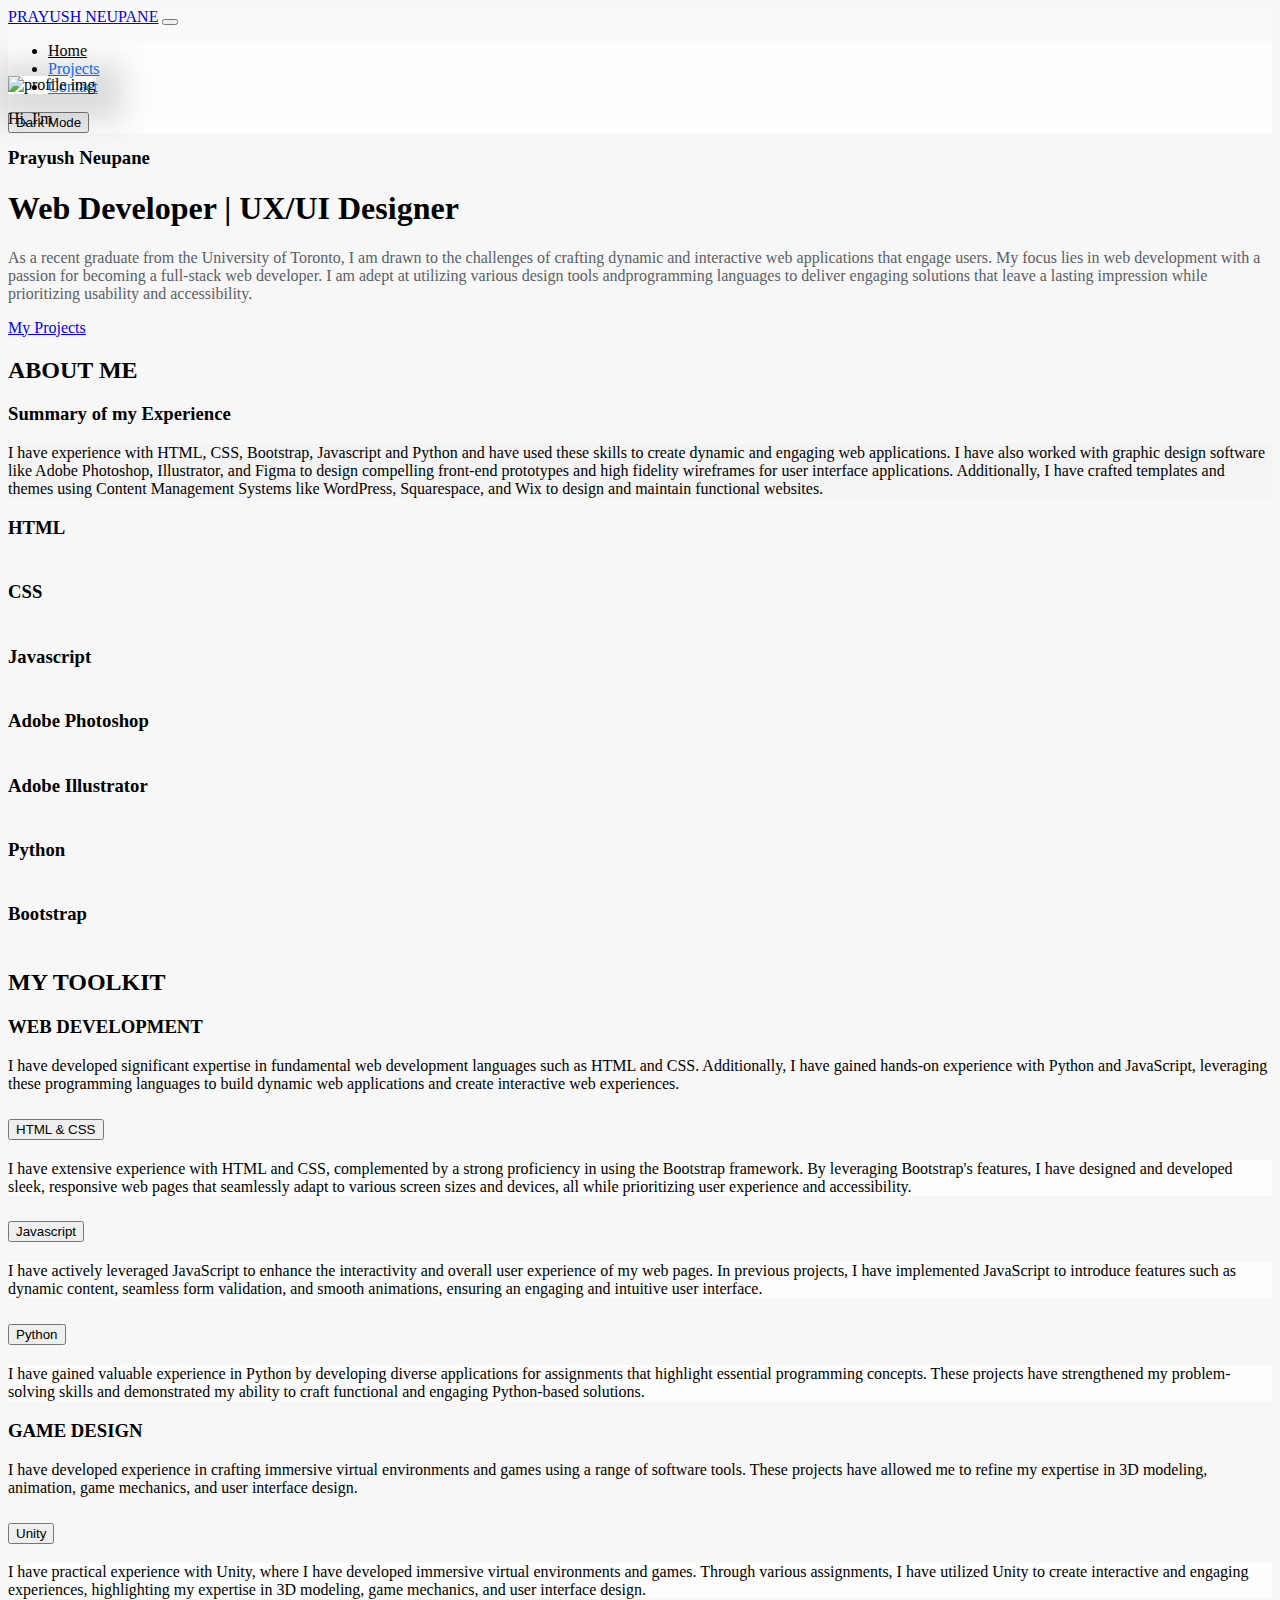
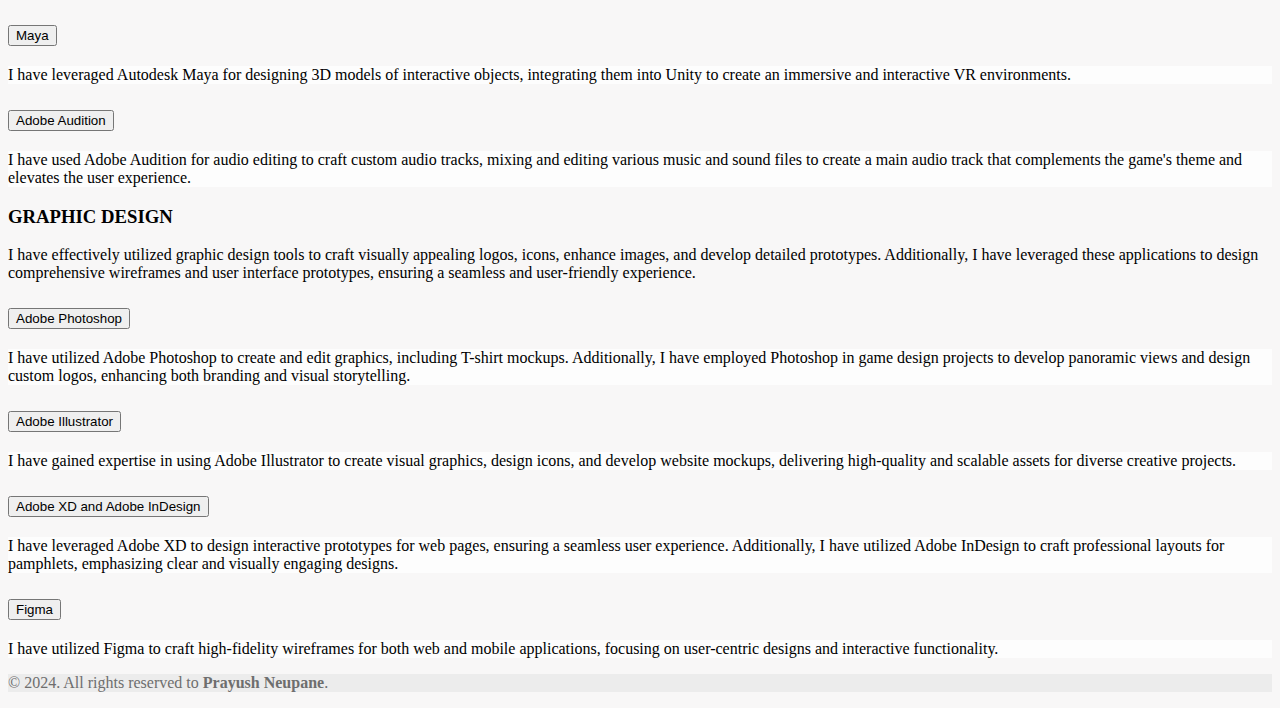
==== Portfolio/index.html @ 0e5d1f64 "Update index.html" ====
<!DOCTYPE html>
<html>

<head>
  <title>Home Page</title>
  <meta charset="uft=8">
  <meta name="viewport" content="width=device-width,initial-scale=1">
  <link rel="stylesheet" href="css/font-awesome.min.css">
  <link rel="stylesheet" href="css/bootstrap.min.css">
  <link rel="stylesheet" href="css/custom.css">
  <link rel="stylesheet" href="css/aos.css">
</head>

<body>

  <nav class="navbar navbar-expand-lg shadow-sm fixed-top">
    <div class="container-fluid ">

      <a class="navbar-brand text-primary fs-3 ps-5 ms-5" href="index.html"> <img src="images/logo.png" alt="" width=""
          height="" class="logo d-inline-block align-text-top me-5">PRAYUSH NEUPANE</a>
          
      <button class="navbar-toggler" type="button" data-bs-toggle="collapse" data-bs-target="#navbarSupportedContent"
        aria-controls="navbarSupportedContent" aria-expanded="false" aria-label="Toggle navigation">
        <span class="navbar-toggler-icon border"></span> </button>

      <div class="collapse navbar-collapse" id="navbarSupportedContent">
        <ul class="navbar-nav nav-tabs me-auto mb-2 mb-lg-0">

          <li class="nav-item">
            <a class="nav-link active ms-lg-0 ms-1" aria-current="page" href="index.html"><i class="fas fa-home"></i>
              Home</a>
          </li>

          <li class="nav-item">
            <a class="nav-link ms-lg-0 ms-1" href="productions.html"><i class="fas fa-briefcase"></i> Projects</a>
          </li>

          <li class="nav-item">
            <a class="nav-link ms-lg-0 ms-1" href="contact.html"><i class="fas fa-envelope"></i> Contact</a>
          </li>
        </ul>

        <button id="themeToggle" class="btn btn-outline-primary mb-lg-0 mb-2 ms-lg-0 ms-1"> <i class="fas fa-moon"></i> Dark Mode</button>
      </div>
    </div>
    
    </div>
  </nav>

  <!--Home Section Start-->

  <section class="home py-1" id="home">
    <div class="container-lg">
      <div class="row min-vh-100 align-item-center align-content-center">
        <div class="col-md-6 mt-5 mt-md-0">
          <div class="home-img text-center" data-aos="fade-up" data-aos-duration="1000">
            <img src="images/profile pic.png" class="rounded-circle mw-100 p-2" alt="profile img">
          </div>
        </div>

        <div class="col-md-6 mt-5 mt-md-0">
          <div class="home-text ms-5" data-aos="fade-down" data-aos-duration="1200">
            <p class="text-primary mb-1 fs-4">Hi, I'm</p>
            <h3 class="text-primary text-uppercase fs-3 fw-bold" data-aos="zoom-out-left" data-aos-duration="1200">
              Prayush Neupane</h3>
            <h1 class="text-danger text-uppercase fs-2 fw-bold text-decoration-underline">Web Developer | UX/UI Designer</h1>
            
              <p class="mt-4 introText">As a recent graduate from the University of Toronto, I am drawn to the
                challenges
                of crafting dynamic and interactive web applications that engage users. My focus lies in web development
                with a passion for becoming a full-stack web developer. I am adept at utilizing various design tools andprogramming
                languages to deliver engaging solutions that leave a lasting impression while prioritizing usability and
                accessibility.
              </p>
              <a href="productions.html" class="btn btn-danger projectBtn px-3 mt-3" data-aos="zoom-in">My Projects</a>

          </div>
        </div>
      </div>
    </div>

  </section>


  <section class="about py-1" id="about">
    <div class="container-lg py-1 mt-2">
      <div class="row justify-content-center">

        <div class="col-lg-8">
          <div class="section-title text-center">
            <h2 class="fw-bold md-5 mb-4 pb-3 text-danger" data-aos="zoom-in-down" data-aos-duration="800">ABOUT ME</h2>
          </div>
        </div>

        <div class="row">
          <div class="col-md-6 p-lg-1 ">
            <div class="about-text" data-aos="fade-up-right" data-aos-duration="1000">
              <h3 class="fs-3 md-3 text-decoration-underline ps-1">Summary of my Experience</h3>
              <p class="summary border border-2 border-secondary-subtle rounded p-2">I have experience with HTML, CSS, Bootstrap, Javascript
                and Python and have used these skills to create
                dynamic and engaging web applications. I have also worked with graphic design software
                like Adobe Photoshop, Illustrator, and Figma to design compelling front-end prototypes and high fidelity wireframes for user interface applications.
                Additionally, I have crafted templates and themes using Content Management Systems like WordPress, Squarespace, and Wix to design and maintain functional websites.
              </p>
            </div>
          </div>

          <div class="col-md-6 mt-5 mt-md-0" data-aos="fade-down-left" data-aos-duration="1000">
            <div class="skill-item md-4">
              <h3 class="fs-6">HTML</h3>
              <div class="progress" style="height: 5px;">
                <div class="progress-bar bg-danger" role="progressbar" style="--progress-width: 90%;"
                  data-aos="progress-bar" aria-valuenow="90" aria-valuemin="0" aria-valuemax="100">
                </div>
              </div>

            </div>

            <div class="skill-item md-4">
              <h3 class="fs-6">CSS</h3>
              <div class="progress" style="height: 5px;">
                <div class="progress-bar bg-danger" role="progressbar" style="--progress-width: 89%;"
                  data-aos="progress-bar" aria-valuenow="89" aria-valuemin="0" aria-valuemax="100">
                </div>
              </div>
            </div>

            <div class="skill-item md-4">
              <h3 class="fs-6">Javascript</h3>
              <div class="progress" style="height: 5px;">
                <div class="progress-bar bg-danger" role="progressbar" style="--progress-width: 83%;"
                  data-aos="progress-bar" aria-valuenow="83" aria-valuemin="0" aria-valuemax="100">
                </div>
              </div>
            </div>

            <div class="skill-item md-4">
              <h3 class="fs-6">Adobe Photoshop</h3>
              <div class="progress" style="height: 5px;">
                <div class="progress-bar bg-danger" role="progressbar" style="--progress-width: 73%;"
                  data-aos="progress-bar" aria-valuenow="73" aria-valuemin="0" aria-valuemax="100">
                </div>
              </div>
            </div>

            <div class="skill-item md-4">
              <h3 class="fs-6">Adobe Illustrator</h3>
              <div class="progress" style="height: 5px;">
                <div class="progress-bar bg-danger" role="progressbar" style="--progress-width: 79%;"
                  data-aos="progress-bar" aria-valuenow="79" aria-valuemin="0" aria-valuemax="100">
                </div>
              </div>
            </div>

            <div class="skill-item md-4">
              <h3 class="fs-6">Python</h3>
              <div class="progress" style="height: 5px;">
                <div class="progress-bar bg-danger" role="progressbar" style="--progress-width: 84%;"
                  data-aos="progress-bar" aria-valuenow="84" aria-valuemin="0" aria-valuemax="100">
                </div>
              </div>
            </div>

            <div class="skill-item md-4">
              <h3 class="fs-6">Bootstrap</h3>
              <div class="progress" style="height: 5px;">
                <div class="progress-bar bg-danger" role="progressbar" style="--progress-width: 89%;"
                  data-aos="progress-bar" aria-valuenow="89" aria-valuemin="0" aria-valuemax="100">
                </div>
              </div>
            </div>

          </div>

        </div>

      </div>

    </div>
  </section>

  <section class="services mt-4" id="services">
    <div class="container-lg pt-5">
      <div class="row justify-content-center">
        <div class="col-lg-8">
          <div class="section-title text-center">
            <h2 class="text-danger fw-bold mb-5 mt-5" data-aos="zoom-in-up" data-aos-duration="1000">MY TOOLKIT</h2>
          </div>
        </div>
      </div>


      <div class="row text-center">
        <!--FIRST COLUMN-->
        <div class="col-md-6 col-lg-4 mb-5" data-aos="zoom-out-right" data-aos-duration="1000">
          <div class="service-item shadow-sm p-4 rounded bg-body-tertiary">
            <div class="icon my-3 text-danger fs-1">
              <i class="fas fa-code"></i>
            </div>

            <h3 class="fs-5 py-2 text-dark">WEB DEVELOPMENT</h3>
            <p class="text-secondary-emphasis">
              I have developed significant expertise in fundamental web development languages such as 
              HTML and CSS. Additionally, I have gained hands-on experience with Python and JavaScript, 
              leveraging these programming languages to build dynamic web applications and create interactive web experiences.
            </p>

            <!--Accordion added here-->

            <div class="accordion" id="accordionPanelsStayOpenExample">
              <div class="accordion-item">
                <h2 class="accordion-header" id="panelsStayOpen5-headingOne">
                  <button class="accordion-button" type="button" data-bs-toggle="collapse"
                    data-bs-target="#panelsStayOpen5-collapseOne" aria-expanded="true"
                    aria-controls="panelsStayOpen-collapseOne">
                    HTML & CSS
                  </button>
                </h2>

                <div id="panelsStayOpen5-collapseOne" class="accordion-collapse collapse show customPanel"
                  aria-labelledby="panelsStayOpen-headingOne">
                  <div class="accordion-body text-dark">
                    I have extensive experience with HTML and CSS, complemented by a strong proficiency in using the Bootstrap framework. 
                    By leveraging Bootstrap's features, I have designed and developed sleek, responsive web pages that seamlessly adapt to 
                    various screen sizes and devices, all while prioritizing user experience and accessibility.
                  </div>
                </div>
              </div>

              <div class="accordion-item">
                <h2 class="accordion-header" id="panelsStayOpen6-headingTwo">
                  <button class="accordion-button collapsed" type="button" data-bs-toggle="collapse"
                    data-bs-target="#panelsStayOpen6-collapseTwo" aria-expanded="false"
                    aria-controls="panelsStayOpen-collapseTwo">
                    Javascript
                  </button>
                </h2>

                <div id="panelsStayOpen6-collapseTwo" class="accordion-collapse collapse customPanel"
                  aria-labelledby="panelsStayOpen-headingTwo">
                  <div class="accordion-body text-dark">
                    I have actively leveraged JavaScript to enhance the interactivity and overall user experience of my web pages. 
                    In previous projects, I have implemented JavaScript to introduce features such as dynamic content, seamless form validation, and smooth animations, 
                    ensuring an engaging and intuitive user interface.
                  </div>
                </div>
              </div>

              <div class="accordion-item">
                <h2 class="accordion-header" id="panelsStayOpen7-headingThree">
                  <button class="accordion-button collapsed" type="button" data-bs-toggle="collapse"
                    data-bs-target="#panelsStayOpen7-collapseThree" aria-expanded="false"
                    aria-controls="panelsStayOpen-collapseThree">
                    Python
                  </button>
                </h2>

                <div id="panelsStayOpen7-collapseThree" class="accordion-collapse collapse customPanel"
                  aria-labelledby="panelsStayOpen-headingThree">
                  <div class="accordion-body text-dark">
                    I have gained valuable experience in Python by developing diverse applications for assignments that highlight essential programming concepts. 
                    These projects have strengthened my problem-solving skills and demonstrated my ability to craft functional and engaging Python-based solutions.
                  </div>
                </div>

              </div>
            </div>
            <!--Accordion Ended here-->
          </div>
        </div>

        <!--SECOND COLUMN-->
        <div class="col-md-6 col-lg-4 mb-4" data-aos="zoom-in-down" data-aos-duration="1000">
          <div class="service-item shadow-sm p-4 rounded bg-body-tertiary">
            <div class="icon my-3 text-danger fs-1">
              <i class="fas fa-desktop"></i>
            </div>

            <h3 class="fs-5 py-2 text-dark">GAME DESIGN</h3>
            <p class="text-secondary-emphasis">
              I have developed experience in crafting immersive virtual environments 
              and games using a range of software tools. These projects have allowed 
              me to refine my expertise in 3D modeling, animation, game mechanics, and 
              user interface design.
            </p>

            <!--WEB Design Accordion begin here-->

            <div class="accordion" id="accordionPanelsStayOpenExample">
              <div class="accordion-item">
                <h2 class="accordion-header" id="panelsStayOpen-headingOne">
                  <button class="accordion-button" type="button" data-bs-toggle="collapse"
                    data-bs-target="#panelsStayOpen-collapseOne" aria-expanded="true"
                    aria-controls="panelsStayOpen-collapseOne">
                    Unity
                  </button>
                </h2>

                <div id="panelsStayOpen-collapseOne" class="accordion-collapse collapse show customPanel"
                  aria-labelledby="panelsStayOpen-headingOne">
                  <div class="accordion-body text-dark">
                    I have practical experience with Unity, where I have developed immersive virtual 
                    environments and games. Through various assignments, I have utilized Unity to create 
                    interactive and engaging experiences, highlighting my expertise in 3D modeling, game mechanics, 
                    and user interface design.
                  </div>
                </div>
              </div>

              <div class="accordion-item">
                <h2 class="accordion-header" id="panelsStayOpen-headingTwo">
                  <button class="accordion-button collapsed" type="button" data-bs-toggle="collapse"
                    data-bs-target="#panelsStayOpen-collapseTwo" aria-expanded="false"
                    aria-controls="panelsStayOpen-collapseTwo">
                    Maya
                  </button>
                </h2>

                <div id="panelsStayOpen-collapseTwo" class="accordion-collapse collapse customPanel"
                  aria-labelledby="panelsStayOpen-headingTwo">
                  <div class="accordion-body text-dark">
                    I have leveraged Autodesk Maya for designing 3D models of interactive objects, 
                    integrating them into Unity to create an immersive and interactive VR environments.
                  </div>
                </div>
              </div>

              <div class="accordion-item">
                <h2 class="accordion-header" id="panelsStayOpen-headingThree">
                  <button class="accordion-button collapsed" type="button" data-bs-toggle="collapse"
                    data-bs-target="#panelsStayOpen-collapseThree" aria-expanded="false"
                    aria-controls="panelsStayOpen-collapseThree">
                    Adobe Audition
                  </button>
                </h2>

                <div id="panelsStayOpen-collapseThree" class="accordion-collapse collapse customPanel"
                  aria-labelledby="panelsStayOpen-headingThree">
                  <div class="accordion-body text-dark">
                    I have used Adobe Audition for audio editing to craft custom audio tracks, 
                    mixing and editing various music and sound files to create a main audio track 
                    that complements the game's theme and elevates the user experience.
                  </div>
                </div>
              </div>
            </div>

            <!--Web Design Accordion End here-->

          </div>
        </div>

        <!--THIRD COLUMN-->
        <div class="col-md-6 col-lg-4 mb-4" data-aos="zoom-out-left" data-aos-duration="1000">
          <div class="service-item shadow-sm p-4 rounded bg-body-tertiary">
            <div class="icon my-3 text-danger fs-1">
              <i class="fas fa-paint-brush"></i>
            </div>

            <h3 class="fs-5 py-2 text-dark">GRAPHIC DESIGN</h3>
            <p class="text-secondary-emphasis">I have effectively utilized graphic design tools to craft visually appealing logos, icons, 
              enhance images, and develop detailed prototypes. Additionally, I have leveraged these applications to design comprehensive 
              wireframes and user interface prototypes, ensuring a seamless and user-friendly experience.
            </p>

            <!--Accordion begin here-->

            <div class="accordion" id="accordionPanelsStayOpenExample">
              <div class="accordion-item">
                <h2 class="accordion-header" id="panelsStayOpen2-headingOne">
                  <button class="accordion-button" type="button" data-bs-toggle="collapse"
                    data-bs-target="#panelsStayOpen2-collapseOne" aria-expanded="true"
                    aria-controls="panelsStayOpen-collapseOne">
                    Adobe Photoshop
                  </button>
                </h2>

                <div id="panelsStayOpen2-collapseOne" class="accordion-collapse collapse show customPanel"
                  aria-labelledby="panelsStayOpen-headingOne">
                  <div class="accordion-body text-dark">
                    I have utilized Adobe Photoshop to create and edit graphics, including T-shirt mockups. 
                    Additionally, I have employed Photoshop in game design projects to develop panoramic views 
                    and design custom logos, enhancing both branding and visual storytelling. 
                  </div>
                </div>
              </div>

              <div class="accordion-item">
                <h2 class="accordion-header" id="panelsStayOpen3-headingTwo">
                  <button class="accordion-button collapsed" type="button" data-bs-toggle="collapse"
                    data-bs-target="#panelsStayOpen3-collapseTwo" aria-expanded="false"
                    aria-controls="panelsStayOpen-collapseTwo">
                    Adobe Illustrator
                  </button>
                </h2>

                <div id="panelsStayOpen3-collapseTwo" class="accordion-collapse collapse customPanel"
                  aria-labelledby="panelsStayOpen-headingTwo">
                  <div class="accordion-body text-dark">
                    I have gained expertise in using Adobe Illustrator to create visual graphics, 
                    design icons, and develop website mockups, delivering high-quality and scalable 
                    assets for diverse creative projects.
                  </div>
                </div>
              </div>

              <div class="accordion-item">
                <h2 class="accordion-header" id="panelsStayOpen4-headingThree">
                  <button class="accordion-button collapsed" type="button" data-bs-toggle="collapse"
                    data-bs-target="#panelsStayOpen4-collapseThree" aria-expanded="false"
                    aria-controls="panelsStayOpen-collapseThree">
                    Adobe XD and Adobe InDesign
                  </button>
                </h2>

                <div id="panelsStayOpen4-collapseThree" class="accordion-collapse collapse customPanel"
                  aria-labelledby="panelsStayOpen-headingThree">
                  <div class="accordion-body text-dark">
                    I have leveraged Adobe XD to design interactive prototypes for web pages, ensuring a seamless user experience. 
                    Additionally, I have utilized Adobe InDesign to craft professional layouts for pamphlets, emphasizing clear and visually 
                    engaging designs.
                  </div>
                </div>
              </div>

              <div class="accordion-item">
                <h2 class="accordion-header" id="panelsStayOpen4-headingFour">
                  <button class="accordion-button collapsed" type="button" data-bs-toggle="collapse"
                    data-bs-target="#panelsStayOpen4-collapseFour" aria-expanded="false"
                    aria-controls="panelsStayOpen-collapseFour">
                    Figma
                  </button>
                </h2>

                <div id="panelsStayOpen4-collapseFour" class="accordion-collapse collapse customPanel"
                  aria-labelledby="panelsStayOpen-headingFour">
                  <div class="accordion-body text-dark">
                    I have utilized Figma to craft high-fidelity wireframes for both 
                    web and mobile applications, focusing on user-centric designs and 
                    interactive functionality.
                  </div>
                </div>
              </div>
            </div>

            <!--Accordion End here-->

          </div>
        </div>

      </div>
    </div>
  </section>


  <footer class="footer border-top py-3 foot">
    <div class="container-lg">
      <div class="row">
        <div class="col-lg-12 text-center">
          <a href="mailto:prayushneup12@gmail.com" class="mx-2"><i class="fa-solid fa-envelope"></i></a>
          <a href="https://www.linkedin.com/in/prayush-neupane/" class="mx-2"><i class="fab fa-linkedin"></i></a>
          <p class="m-0 text-center">&copy; 2024. All rights reserved to <strong>Prayush Neupane</strong>.</p>
        </div>
      </div>
    </div>
  </footer>

  <script src="js/bootstrap.bundle.min.js"></script>
  <script src="js/aos.js"></script>
  <script>
    AOS.init(); /* AOS animation library execution*/

    // Select the button
    const themeToggle = document.getElementById('themeToggle');
    const themeIcon = themeToggle.querySelector('i'); // Select the icon inside the button

    // Add event listener to toggle dark mode
    themeToggle.addEventListener('click', () => {
      // Toggle the dark mode class on the body
      document.body.classList.toggle('dark-mode');

      // Update the button text based on the current mode
      if (document.body.classList.contains('dark-mode')) {
        themeToggle.innerHTML = '<i class="fas fa-sun"> </i> Light Mode'; // Moon icon and Light Mode text
      } else {
        themeToggle.innerHTML = '<i class="fas fa-moon"></i> Dark Mode'; // Sun icon and Dark Mode text
      }
    });

  </script>

</body>

</html>
---- Portfolio/css/custom.css ----
html {
    scroll-behavior: smooth;
}

.right {
    margin-left: 440px;
}

.left {
    margin-left: 340px;
}

body{
    background-color: #f8f7f7;
}


.painting {
    background-color: rgb(199, 214, 230);
    transition: background-color 0.4s ease, color 0.2s ease;
}

.contact {
    background-color: rgba(241, 234, 234, 0.904);
    transition: background-color 0.4s ease, color 0.2s ease;
}

.textEmail, .textPhone, .textLinkedIn, .textAddress{
    color:rgb(99, 98, 98);
    transition: background-color 0.4s ease, color 0.2s ease;
}

.summary {
    background-color: rgb(245, 244, 244);
    transition: background-color 0.4s ease, color 0.2s ease;
}

.dark-mode .painting, .dark-mode .contact, .dark-mode .summary{
    border-color: #fefefe 2px;
    background-color: rgb(78, 79, 80);
}

.dark-mode .textEmail, .dark-mode .textPhone,
.dark-mode  .textLinkedIn, .dark-mode .textAddress{
    color:rgb(243, 243, 243);
}

.spacer {
    padding-bottom: 200px;
}

.foot {
    background-color: rgb(236, 236, 236);
    transition: background-color 0.4s ease, color 0.4s ease; /* Smooth transition */
}

.foot a, .foot p{
    color: rgb(110, 110, 110);
}

.home-img img {
    box-shadow: 7px 7px 29px 20px rgba(60, 61, 61, 0.171);
    transition: transform 0.3s ease-in-out;
    /* Smooth transition for hover effect */
}

.home-img img:hover {
    transform: translateY(-15px);
    /* Moves the image 10px up on hover */
    box-shadow: 8px 8px 29px 28px rgba(60, 61, 61, 0.171);
    
}



.services_wrapper .card {
    background-color: var(--bg-light);
    cursor: pointer;
    --webkit-transition: all .4s ease 0s;
    --o-transition: all .4s ease 0s;
    --ms-transition: all .4s ease 0s;
    --moz-transitionL: all .4s ease 0s;
    transition: all .4s ease 0s;
}

.services_wrapper .card:hover {
    box-shadow: 1rem 0.9975rem 1.975rem rgb(77 87 222 / 30%);
    background: var(--bg-white);
}

/* PORTFOLIO SECTION */

.portfolio_wrapper .nav-link {
    font-size: 0.9375rem;
    font-weight: 500;
    margin-right: 0.25rem;
    color: var(--text-black);
    text-transform: uppercase;
    border: 1px lightgrey solid;
    background-color: rgb(223, 221, 221);

}

.portfolio_wrapper .nav-link:hover {
    background-color: rgb(199, 200, 201);
}

.portfolio_wrapper .nav-link.active {
    color: var(--secondary-text);
    background-color: rgb(155, 202, 255);
}

.dark-mode .portfolio_wrapper .nav-link {
    color: #353434;
}

.portfolio_wrapper .portfolio-img {
    position: relative;
    cursor: pointer;
}

.portfolio_wrapper .portfolio-img .overlay {
    position: absolute;
    left: 0;
    top: 0;
    height: 100%;
    width: 100%;
    -webkit-transition: all .4s ease 0s;
    -o-transition: all .4s ease 0s;
    -ms-transition: all .4s ease 0s;
    -moz-transition: all .4s ease 0s;
    transition: all .4s ease 0s;

}

.portfolio_wrapper .portfolio-img:hover .overlay {
    background: rgba(77, 87, 222, .5);

}

.portfolio_wrapper .portfolio-img:hover .overlay i {
    font-size: 3.25rem;
    color: var(--text-white);
    position: absolute;
    top: 25%;
    left: 25%;
    -webkit-transform: translate(-50%, -50%);
    -o-transform: translate(-50%, -50%);
    -ms-transform: translate(-50%, -50%);
    -moz-transform: translate(-50%, -50%);
    transform: translate(-50%, -50%);
    opacity: 0;
    visibility: hidden;
    -webkit-transition: all .4s eas 0s;
    -o-transition: all .4s eas 0s;
    -ms-transition: all .4s eas 0s;
    -moz-transition: all .4s eas 0s;
    transition: all .4s eas 0s;
}

.portfolio_wrapper .portfolio-img:hover .overlay i {
    opacity: 1;
    visibility: visible;
    top: 50%;
    left: 50%;
}

.portfolio_wrapper .portfolio-img h5 {
    background-color: #7d7e4a;

}

.navbar {
    height: 68px;
    /* Adjust based on your navbar height */
    background-color: #fafafa;
    transition: background-color 0.4s ease, color 0.4s ease; /* Smooth transition */
}

.navbar a.nav-link {
    color: #0f6fff;
}

.navbar a.nav-link:hover {
    color: #0035a8;
}

.navbar a.nav-link.active {
    color: #000000;
}

.collapse {
    background-color: #fdfdfd;
    transition: background-color 0.4s ease, color 0.4s ease;
}

.navbar-brand {
    position: relative;
    transition: all 0.3s ease-in-out;
}

.navbar-brand .logo {
    height: 68px;
    /* Desired height of the logo */
    position: absolute;
    top: 50%;
    transform: translateY(-50%);
    right: 68%;
}

.navbar-brand:hover {
    transform: scale(1.07);

}

body {
    transition: background-color 0.4s ease, color 0.4s ease;
}


.dark-mode {
    background-color: #272727ea;
    color: #ffffff;
    transition: background-color 0.4s ease, color 0.4s ease;
    /* Smooth transition */
}

.dark-mode .navbar,
.dark-mode .footer,
.dark-mode .collapse{
    background-color: #424242;
    transition: background-color 0.4s ease, color 0.4s ease;
    /* Smooth transition */
}

.dark-mode .home-img img {
    background-color: white;
}

.dark-mode .navbar a.nav-link {
    color: #6aa4fc;
    /* White links */
    transition: 0.4s ease;
}

.dark-mode .navbar a.nav-link:hover {
    color: #3b87faef;
    /* Light blue hover color */
    border-color: rgb(255, 255, 255);
}

body.dark-mode .navbar a.nav-link.active {
    color: #000000; /* White for active link in dark mode */
    transition: color 0.3s ease;
}

.introText {
    color: #586066;
    /* This is the muted color (text-muted) */
    transition: color 0.3s ease;
    /* Smooth transition for color change */
}

/* Dark mode paragraph style */
body.dark-mode .introText{
    color: #ffffffda;
    /* White text for dark mode */
}

.dark-mode .foot a, .dark-mode .foot p{
    color: #dadadaad;
}

.dark-mode .customPanel {
    background-color: rgb(236, 236, 236);
}



.dark-mode .btn-outline-primary {
    color: #ffffff;
    /* White text */
    border-color: #ffffff;
    /* White border */
    transition: color 0.4s ease, border-color 0.4s ease;
}

.dark-mode .btn-outline-primary:hover {
    background-color: #ffffff;
    /* White background on hover */
    color: #424242;
    /* Dark text */
    border-color: #ffffff;
    /* Keep border white */
}

.progress-bar {
    width: 0;
    /* Start with no width */
    transition: width 5s ease;
    /* Smoothly animate width */
}

.progress-bar[data-aos="progress-bar"].aos-animate {
    width: var(--progress-width);
    /* Animate to this value */
}

.projectBtn {
    transition: 0.3s !important;
    /* Smooth transition for background and hover effects */
}

.projectBtn:hover {
    background-color: #b31d2f;
    /* Darker red background on hover */
}
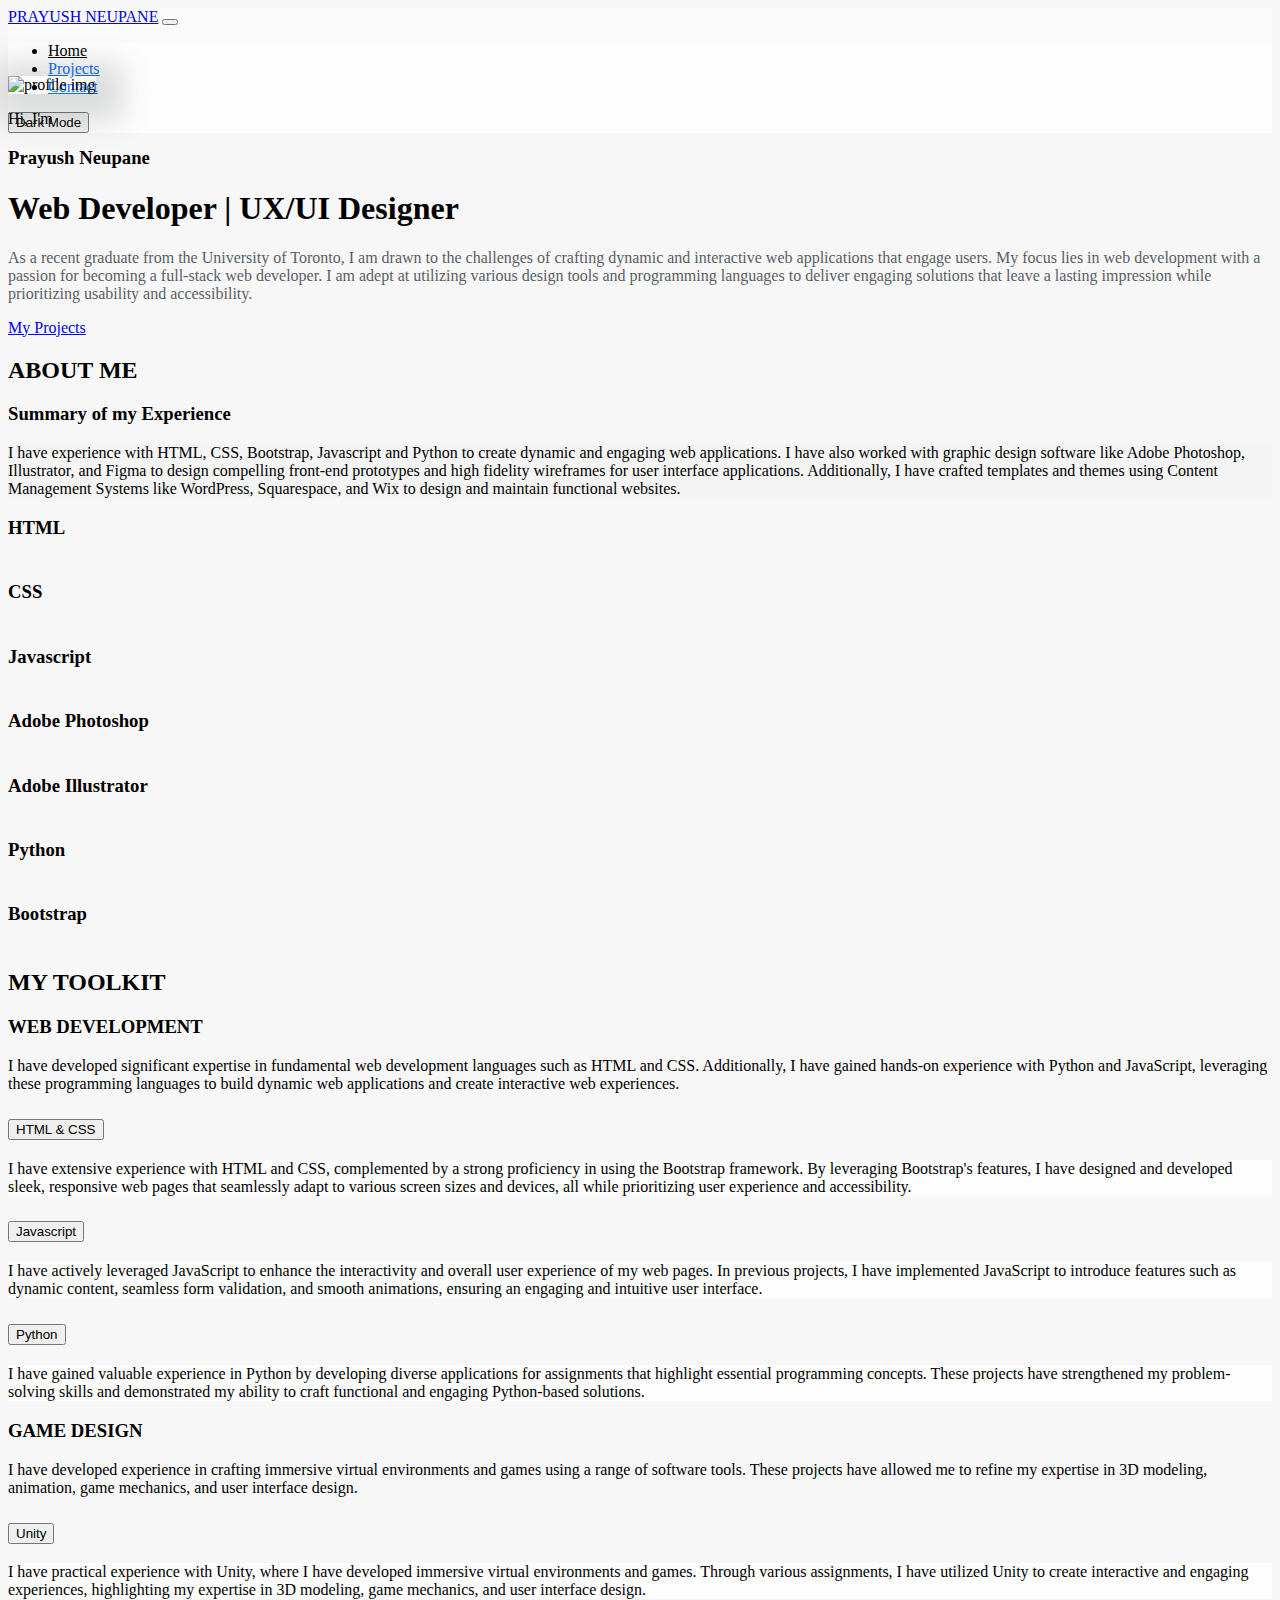
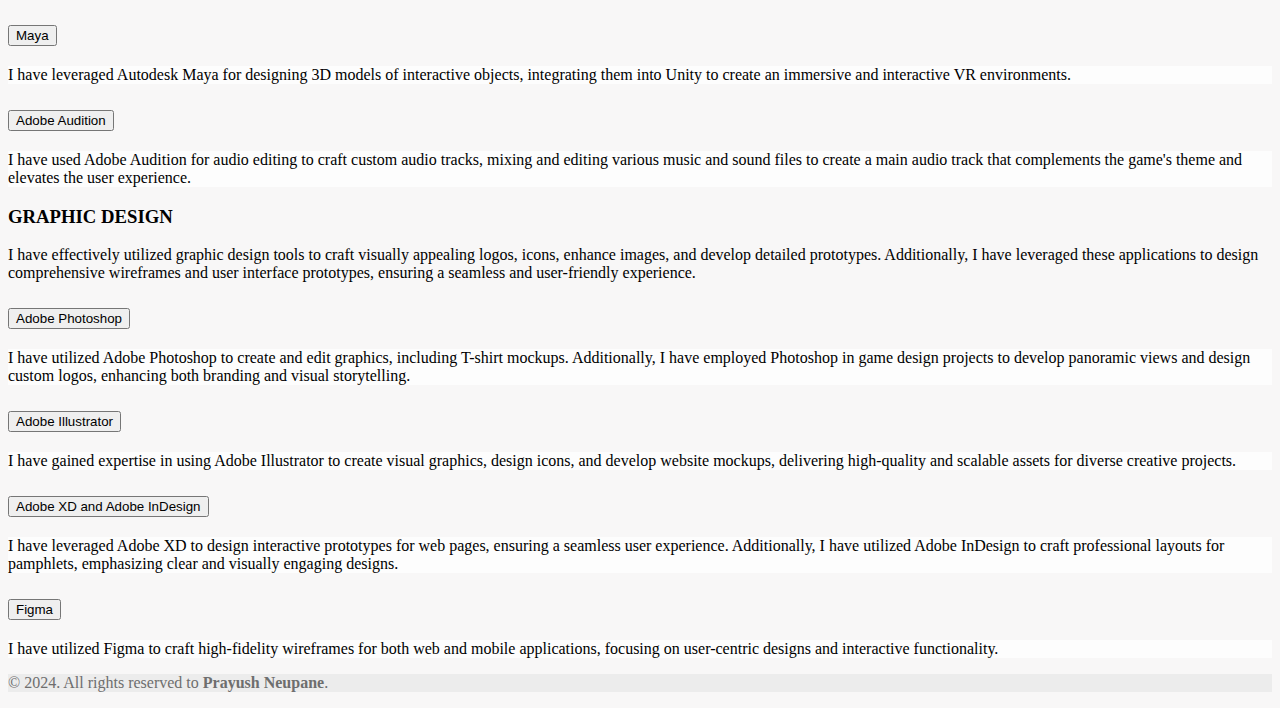
==== commit 10e72afc: "Update index.html" ====
--- a/Portfolio/index.html
+++ b/Portfolio/index.html
@@ -68,7 +68,7 @@
               <p class="mt-4 introText">As a recent graduate from the University of Toronto, I am drawn to the
                 challenges
                 of crafting dynamic and interactive web applications that engage users. My focus lies in web development
-                with a passion for becoming a full-stack web developer. I am adept at utilizing various design tools andprogramming
+                with a passion for becoming a full-stack web developer. I am adept at utilizing various design tools and programming
                 languages to deliver engaging solutions that leave a lasting impression while prioritizing usability and
                 accessibility.
               </p>
@@ -97,8 +97,7 @@
             <div class="about-text" data-aos="fade-up-right" data-aos-duration="1000">
               <h3 class="fs-3 md-3 text-decoration-underline ps-1">Summary of my Experience</h3>
               <p class="summary border border-2 border-secondary-subtle rounded p-2">I have experience with HTML, CSS, Bootstrap, Javascript
-                and Python and have used these skills to create
-                dynamic and engaging web applications. I have also worked with graphic design software
+                and Python to create dynamic and engaging web applications. I have also worked with graphic design software
                 like Adobe Photoshop, Illustrator, and Figma to design compelling front-end prototypes and high fidelity wireframes for user interface applications.
                 Additionally, I have crafted templates and themes using Content Management Systems like WordPress, Squarespace, and Wix to design and maintain functional websites.
               </p>
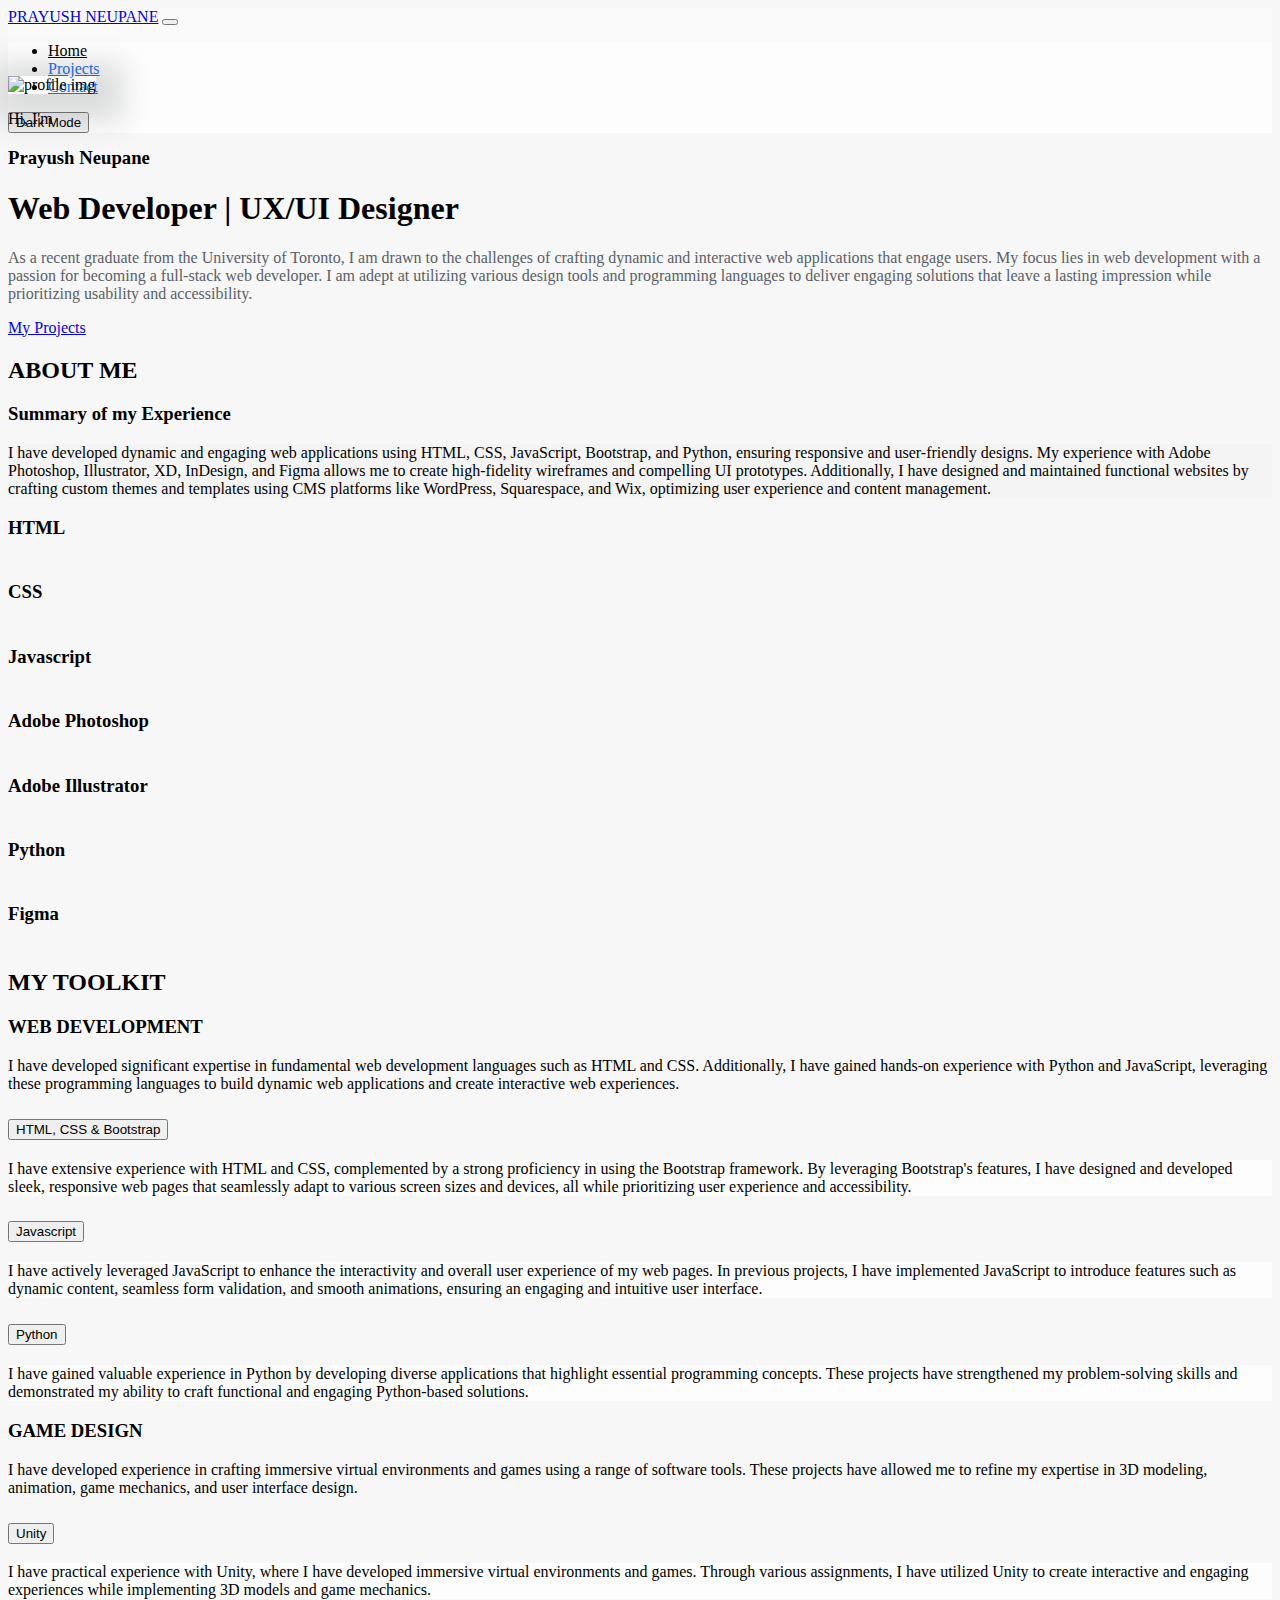
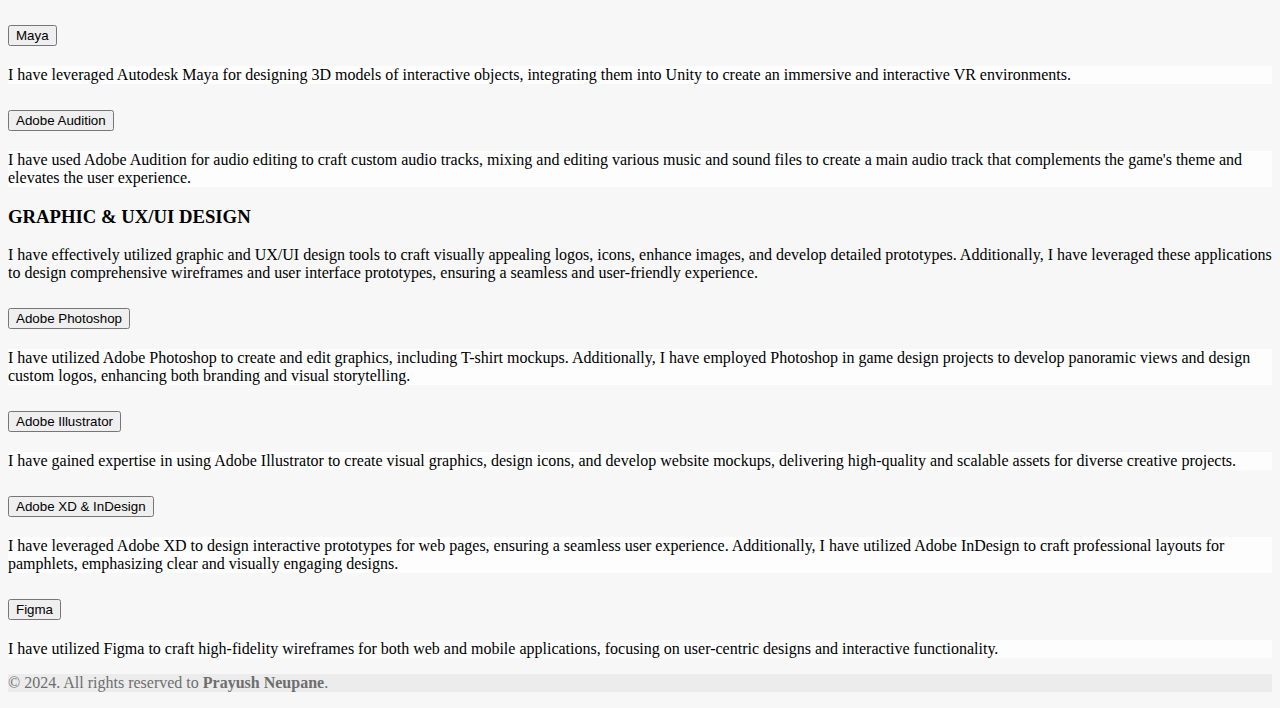
==== commit 9309758a: "Update index.html" ====
--- a/Portfolio/index.html
+++ b/Portfolio/index.html
@@ -18,7 +18,7 @@
 
       <a class="navbar-brand text-primary fs-3 ps-5 ms-5" href="index.html"> <img src="images/logo.png" alt="" width=""
           height="" class="logo d-inline-block align-text-top me-5">PRAYUSH NEUPANE</a>
-          
+
       <button class="navbar-toggler" type="button" data-bs-toggle="collapse" data-bs-target="#navbarSupportedContent"
         aria-controls="navbarSupportedContent" aria-expanded="false" aria-label="Toggle navigation">
         <span class="navbar-toggler-icon border"></span> </button>
@@ -40,10 +40,11 @@
           </li>
         </ul>
 
-        <button id="themeToggle" class="btn btn-outline-primary mb-lg-0 mb-2 ms-lg-0 ms-1"> <i class="fas fa-moon"></i> Dark Mode</button>
+        <button id="themeToggle" class="btn btn-outline-primary mb-lg-0 mb-2 ms-lg-0 ms-1"> <i class="fas fa-moon"></i>
+          Dark Mode</button>
       </div>
     </div>
-    
+
     </div>
   </nav>
 
@@ -63,16 +64,18 @@
             <p class="text-primary mb-1 fs-4">Hi, I'm</p>
             <h3 class="text-primary text-uppercase fs-3 fw-bold" data-aos="zoom-out-left" data-aos-duration="1200">
               Prayush Neupane</h3>
-            <h1 class="text-danger text-uppercase fs-2 fw-bold text-decoration-underline">Web Developer | UX/UI Designer</h1>
-            
-              <p class="mt-4 introText">As a recent graduate from the University of Toronto, I am drawn to the
-                challenges
-                of crafting dynamic and interactive web applications that engage users. My focus lies in web development
-                with a passion for becoming a full-stack web developer. I am adept at utilizing various design tools and programming
-                languages to deliver engaging solutions that leave a lasting impression while prioritizing usability and
-                accessibility.
-              </p>
-              <a href="productions.html" class="btn btn-danger projectBtn px-3 mt-3" data-aos="zoom-in">My Projects</a>
+            <h1 class="text-danger text-uppercase fs-2 fw-bold text-decoration-underline">Web Developer | UX/UI Designer
+            </h1>
+
+            <p class="mt-4 introText">As a recent graduate from the University of Toronto, I am drawn to the
+              challenges
+              of crafting dynamic and interactive web applications that engage users. My focus lies in web development
+              with a passion for becoming a full-stack web developer. I am adept at utilizing various design tools and
+              programming
+              languages to deliver engaging solutions that leave a lasting impression while prioritizing usability and
+              accessibility.
+            </p>
+            <a href="productions.html" class="btn btn-danger projectBtn px-3 mt-3" data-aos="zoom-in">My Projects</a>
 
           </div>
         </div>
@@ -96,10 +99,12 @@
           <div class="col-md-6 p-lg-1 ">
             <div class="about-text" data-aos="fade-up-right" data-aos-duration="1000">
               <h3 class="fs-3 md-3 text-decoration-underline ps-1">Summary of my Experience</h3>
-              <p class="summary border border-2 border-secondary-subtle rounded p-2">I have experience with HTML, CSS, Bootstrap, Javascript
-                and Python to create dynamic and engaging web applications. I have also worked with graphic design software
-                like Adobe Photoshop, Illustrator, and Figma to design compelling front-end prototypes and high fidelity wireframes for user interface applications.
-                Additionally, I have crafted templates and themes using Content Management Systems like WordPress, Squarespace, and Wix to design and maintain functional websites.
+              <p class="summary border border-2 border-secondary-subtle rounded p-2">
+                I have developed dynamic and engaging web applications using
+                HTML, CSS, JavaScript, Bootstrap, and Python, ensuring responsive and user-friendly designs. 
+                My experience with Adobe Photoshop, Illustrator, XD, InDesign, and Figma allows me to create high-fidelity wireframes and compelling UI prototypes. 
+                Additionally, I have designed and maintained functional websites by crafting custom themes and templates using CMS platforms
+                like WordPress, Squarespace, and Wix, optimizing user experience and content management.
               </p>
             </div>
           </div>
@@ -161,7 +166,7 @@
             </div>
 
             <div class="skill-item md-4">
-              <h3 class="fs-6">Bootstrap</h3>
+              <h3 class="fs-6">Figma</h3>
               <div class="progress" style="height: 5px;">
                 <div class="progress-bar bg-danger" role="progressbar" style="--progress-width: 89%;"
                   data-aos="progress-bar" aria-valuenow="89" aria-valuemin="0" aria-valuemax="100">
@@ -199,9 +204,10 @@
 
             <h3 class="fs-5 py-2 text-dark">WEB DEVELOPMENT</h3>
             <p class="text-secondary-emphasis">
-              I have developed significant expertise in fundamental web development languages such as 
-              HTML and CSS. Additionally, I have gained hands-on experience with Python and JavaScript, 
-              leveraging these programming languages to build dynamic web applications and create interactive web experiences.
+              I have developed significant expertise in fundamental web development languages such as
+              HTML and CSS. Additionally, I have gained hands-on experience with Python and JavaScript,
+              leveraging these programming languages to build dynamic web applications and create interactive web
+              experiences.
             </p>
 
             <!--Accordion added here-->
@@ -212,15 +218,17 @@
                   <button class="accordion-button" type="button" data-bs-toggle="collapse"
                     data-bs-target="#panelsStayOpen5-collapseOne" aria-expanded="true"
                     aria-controls="panelsStayOpen-collapseOne">
-                    HTML & CSS
+                    HTML, CSS & Bootstrap
                   </button>
                 </h2>
 
                 <div id="panelsStayOpen5-collapseOne" class="accordion-collapse collapse show customPanel"
                   aria-labelledby="panelsStayOpen-headingOne">
                   <div class="accordion-body text-dark">
-                    I have extensive experience with HTML and CSS, complemented by a strong proficiency in using the Bootstrap framework. 
-                    By leveraging Bootstrap's features, I have designed and developed sleek, responsive web pages that seamlessly adapt to 
+                    I have extensive experience with HTML and CSS, complemented by a strong proficiency in using the
+                    Bootstrap framework.
+                    By leveraging Bootstrap's features, I have designed and developed sleek, responsive web pages that
+                    seamlessly adapt to
                     various screen sizes and devices, all while prioritizing user experience and accessibility.
                   </div>
                 </div>
@@ -238,8 +246,10 @@
                 <div id="panelsStayOpen6-collapseTwo" class="accordion-collapse collapse customPanel"
                   aria-labelledby="panelsStayOpen-headingTwo">
                   <div class="accordion-body text-dark">
-                    I have actively leveraged JavaScript to enhance the interactivity and overall user experience of my web pages. 
-                    In previous projects, I have implemented JavaScript to introduce features such as dynamic content, seamless form validation, and smooth animations, 
+                    I have actively leveraged JavaScript to enhance the interactivity and overall user experience of my
+                    web pages.
+                    In previous projects, I have implemented JavaScript to introduce features such as dynamic content,
+                    seamless form validation, and smooth animations,
                     ensuring an engaging and intuitive user interface.
                   </div>
                 </div>
@@ -257,8 +267,10 @@
                 <div id="panelsStayOpen7-collapseThree" class="accordion-collapse collapse customPanel"
                   aria-labelledby="panelsStayOpen-headingThree">
                   <div class="accordion-body text-dark">
-                    I have gained valuable experience in Python by developing diverse applications for assignments that highlight essential programming concepts. 
-                    These projects have strengthened my problem-solving skills and demonstrated my ability to craft functional and engaging Python-based solutions.
+                    I have gained valuable experience in Python by developing diverse applications that highlight
+                    essential programming concepts.
+                    These projects have strengthened my problem-solving skills and demonstrated my ability to craft
+                    functional and engaging Python-based solutions.
                   </div>
                 </div>
 
@@ -277,9 +289,9 @@
 
             <h3 class="fs-5 py-2 text-dark">GAME DESIGN</h3>
             <p class="text-secondary-emphasis">
-              I have developed experience in crafting immersive virtual environments 
-              and games using a range of software tools. These projects have allowed 
-              me to refine my expertise in 3D modeling, animation, game mechanics, and 
+              I have developed experience in crafting immersive virtual environments
+              and games using a range of software tools. These projects have allowed
+              me to refine my expertise in 3D modeling, animation, game mechanics, and
               user interface design.
             </p>
 
@@ -298,10 +310,9 @@
                 <div id="panelsStayOpen-collapseOne" class="accordion-collapse collapse show customPanel"
                   aria-labelledby="panelsStayOpen-headingOne">
                   <div class="accordion-body text-dark">
-                    I have practical experience with Unity, where I have developed immersive virtual 
-                    environments and games. Through various assignments, I have utilized Unity to create 
-                    interactive and engaging experiences, highlighting my expertise in 3D modeling, game mechanics, 
-                    and user interface design.
+                    I have practical experience with Unity, where I have developed immersive virtual
+                    environments and games. Through various assignments, I have utilized Unity to create
+                    interactive and engaging experiences while implementing 3D models and game mechanics.
                   </div>
                 </div>
               </div>
@@ -318,7 +329,7 @@
                 <div id="panelsStayOpen-collapseTwo" class="accordion-collapse collapse customPanel"
                   aria-labelledby="panelsStayOpen-headingTwo">
                   <div class="accordion-body text-dark">
-                    I have leveraged Autodesk Maya for designing 3D models of interactive objects, 
+                    I have leveraged Autodesk Maya for designing 3D models of interactive objects,
                     integrating them into Unity to create an immersive and interactive VR environments.
                   </div>
                 </div>
@@ -336,8 +347,8 @@
                 <div id="panelsStayOpen-collapseThree" class="accordion-collapse collapse customPanel"
                   aria-labelledby="panelsStayOpen-headingThree">
                   <div class="accordion-body text-dark">
-                    I have used Adobe Audition for audio editing to craft custom audio tracks, 
-                    mixing and editing various music and sound files to create a main audio track 
+                    I have used Adobe Audition for audio editing to craft custom audio tracks,
+                    mixing and editing various music and sound files to create a main audio track
                     that complements the game's theme and elevates the user experience.
                   </div>
                 </div>
@@ -356,9 +367,11 @@
               <i class="fas fa-paint-brush"></i>
             </div>
 
-            <h3 class="fs-5 py-2 text-dark">GRAPHIC DESIGN</h3>
-            <p class="text-secondary-emphasis">I have effectively utilized graphic design tools to craft visually appealing logos, icons, 
-              enhance images, and develop detailed prototypes. Additionally, I have leveraged these applications to design comprehensive 
+            <h3 class="fs-5 py-2 text-dark">GRAPHIC & UX/UI DESIGN</h3>
+            <p class="text-secondary-emphasis">I have effectively utilized graphic and UX/UI design tools to craft
+              visually appealing logos, icons,
+              enhance images, and develop detailed prototypes. Additionally, I have leveraged these applications to
+              design comprehensive
               wireframes and user interface prototypes, ensuring a seamless and user-friendly experience.
             </p>
 
@@ -377,9 +390,9 @@
                 <div id="panelsStayOpen2-collapseOne" class="accordion-collapse collapse show customPanel"
                   aria-labelledby="panelsStayOpen-headingOne">
                   <div class="accordion-body text-dark">
-                    I have utilized Adobe Photoshop to create and edit graphics, including T-shirt mockups. 
-                    Additionally, I have employed Photoshop in game design projects to develop panoramic views 
-                    and design custom logos, enhancing both branding and visual storytelling. 
+                    I have utilized Adobe Photoshop to create and edit graphics, including T-shirt mockups.
+                    Additionally, I have employed Photoshop in game design projects to develop panoramic views
+                    and design custom logos, enhancing both branding and visual storytelling.
                   </div>
                 </div>
               </div>
@@ -396,8 +409,8 @@
                 <div id="panelsStayOpen3-collapseTwo" class="accordion-collapse collapse customPanel"
                   aria-labelledby="panelsStayOpen-headingTwo">
                   <div class="accordion-body text-dark">
-                    I have gained expertise in using Adobe Illustrator to create visual graphics, 
-                    design icons, and develop website mockups, delivering high-quality and scalable 
+                    I have gained expertise in using Adobe Illustrator to create visual graphics,
+                    design icons, and develop website mockups, delivering high-quality and scalable
                     assets for diverse creative projects.
                   </div>
                 </div>
@@ -408,15 +421,17 @@
                   <button class="accordion-button collapsed" type="button" data-bs-toggle="collapse"
                     data-bs-target="#panelsStayOpen4-collapseThree" aria-expanded="false"
                     aria-controls="panelsStayOpen-collapseThree">
-                    Adobe XD and Adobe InDesign
+                    Adobe XD & InDesign
                   </button>
                 </h2>
 
                 <div id="panelsStayOpen4-collapseThree" class="accordion-collapse collapse customPanel"
                   aria-labelledby="panelsStayOpen-headingThree">
                   <div class="accordion-body text-dark">
-                    I have leveraged Adobe XD to design interactive prototypes for web pages, ensuring a seamless user experience. 
-                    Additionally, I have utilized Adobe InDesign to craft professional layouts for pamphlets, emphasizing clear and visually 
+                    I have leveraged Adobe XD to design interactive prototypes for web pages, ensuring a seamless user
+                    experience.
+                    Additionally, I have utilized Adobe InDesign to craft professional layouts for pamphlets,
+                    emphasizing clear and visually
                     engaging designs.
                   </div>
                 </div>
@@ -434,8 +449,8 @@
                 <div id="panelsStayOpen4-collapseFour" class="accordion-collapse collapse customPanel"
                   aria-labelledby="panelsStayOpen-headingFour">
                   <div class="accordion-body text-dark">
-                    I have utilized Figma to craft high-fidelity wireframes for both 
-                    web and mobile applications, focusing on user-centric designs and 
+                    I have utilized Figma to craft high-fidelity wireframes for both
+                    web and mobile applications, focusing on user-centric designs and
                     interactive functionality.
                   </div>
                 </div>
--- a/Portfolio/css/custom.css
+++ b/Portfolio/css/custom.css
@@ -46,7 +46,21 @@
 }
 
 .spacer {
-    padding-bottom: 200px;
+    margin-top: 272px;
+}
+
+.spacer2{
+    margin-top: 320px;
+}
+
+.successText{
+    color: rgb(26, 160, 14);
+}
+
+.checkmark{
+    width: 100px; 
+    height: auto;
+    background-color: transparent;
 }
 
 .foot {
@@ -58,19 +72,29 @@
     color: rgb(110, 110, 110);
 }
 
-.home-img img {
+.home-img img{
     box-shadow: 7px 7px 29px 20px rgba(60, 61, 61, 0.171);
     transition: transform 0.3s ease-in-out;
     /* Smooth transition for hover effect */
 }
 
-.home-img img:hover {
+.home-img img:hover{
     transform: translateY(-15px);
     /* Moves the image 10px up on hover */
     box-shadow: 8px 8px 29px 28px rgba(60, 61, 61, 0.171);
-    
-}
-
+}
+
+
+.VisingCard {
+    transition: transform 0.3s ease-in-out;
+    /* box-shadow: 8px 8px 29px 28px rgba(60, 61, 61, 0.171); */
+}
+
+
+.VisingCard:hover {
+    transform: translateY(-10px);
+    box-shadow: 0 4px 8px 0 rgba(0, 0, 0, 0.2)
+}
 
 
 .services_wrapper .card {
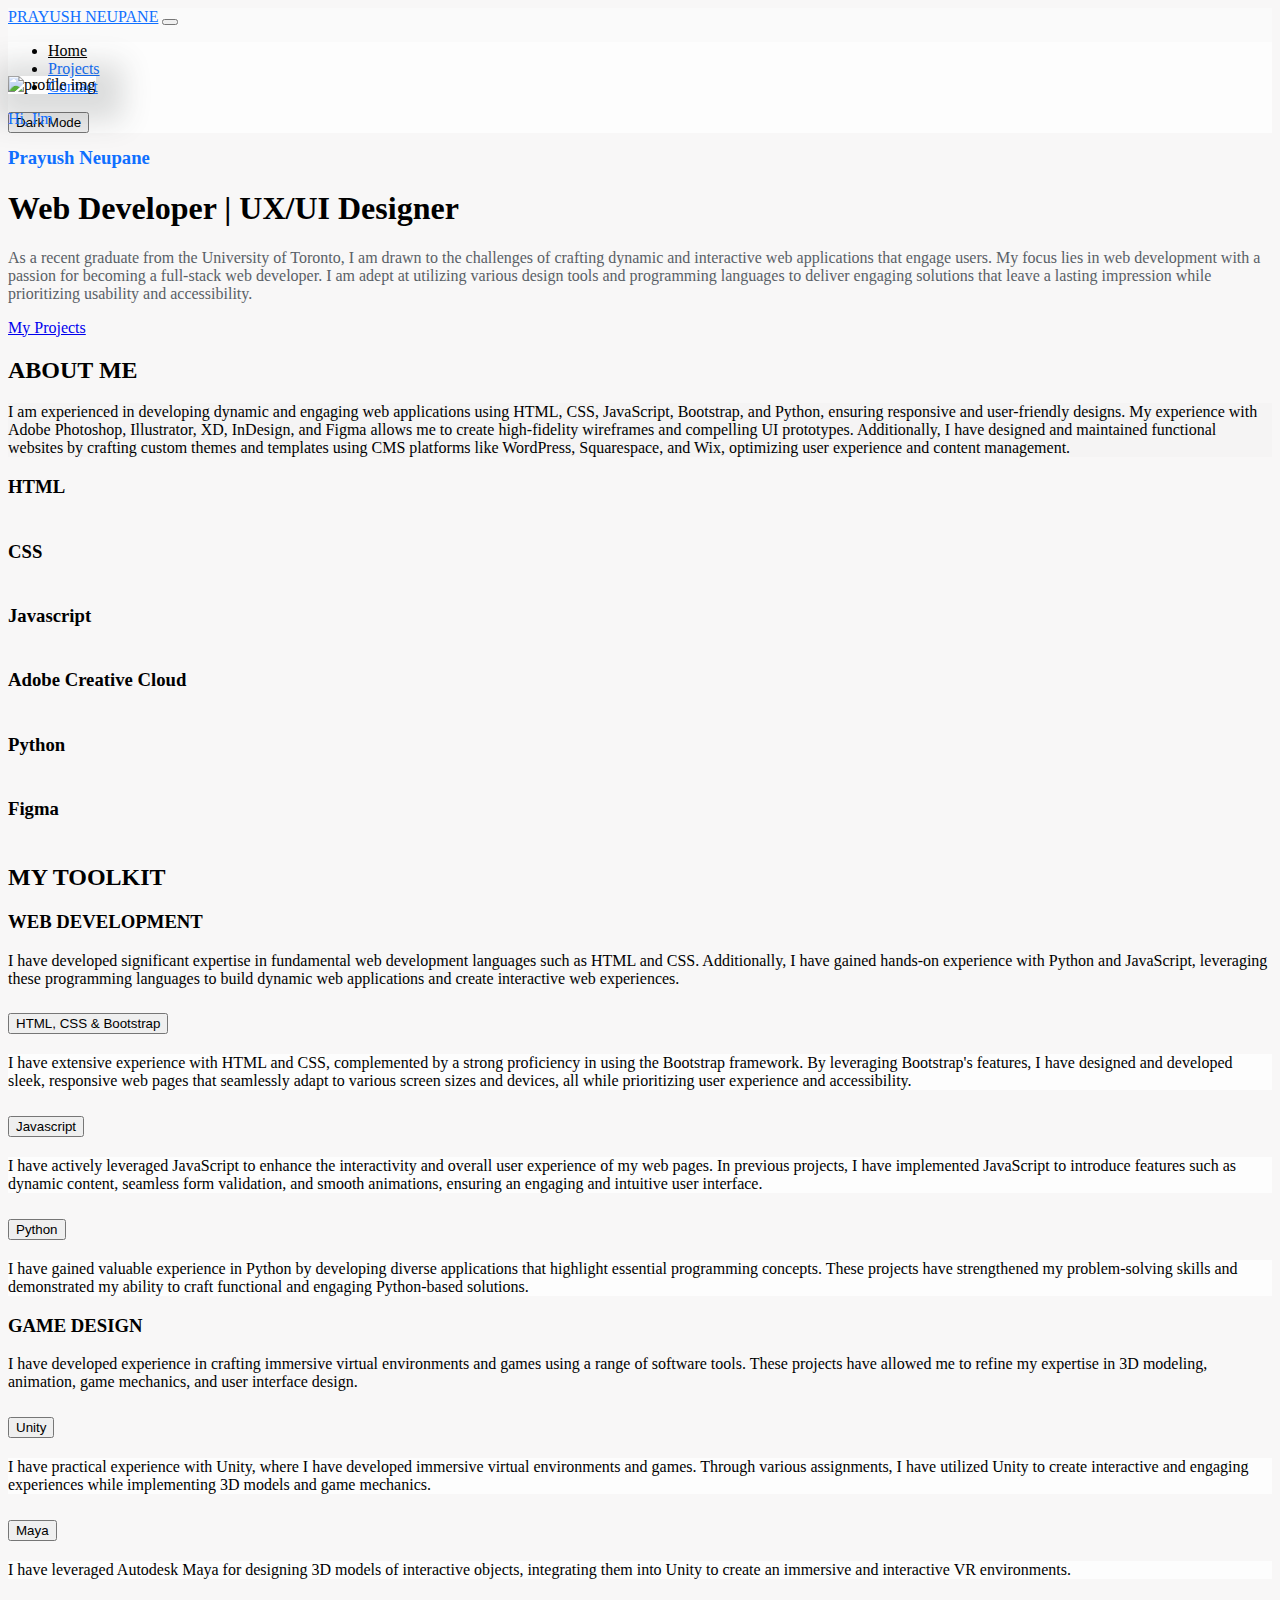
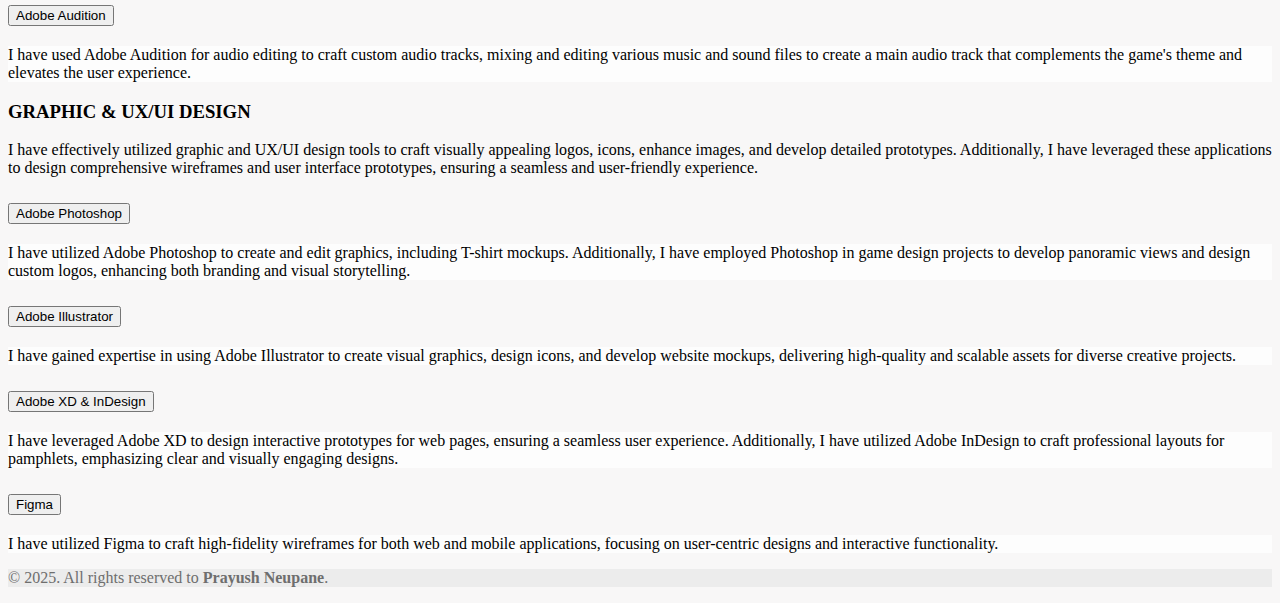
==== commit a6c9b52b: "Content Update" ====
--- a/Portfolio/index.html
+++ b/Portfolio/index.html
@@ -16,7 +16,7 @@
   <nav class="navbar navbar-expand-lg shadow-sm fixed-top">
     <div class="container-fluid ">
 
-      <a class="navbar-brand text-primary fs-3 ps-5 ms-5" href="index.html"> <img src="images/logo.png" alt="" width=""
+      <a class="navbar-brand fs-3 ps-5 ms-5" href="index.html"> <img src="images/logo.png" alt="" width=""
           height="" class="logo d-inline-block align-text-top me-5">PRAYUSH NEUPANE</a>
 
       <button class="navbar-toggler" type="button" data-bs-toggle="collapse" data-bs-target="#navbarSupportedContent"
@@ -61,8 +61,8 @@
 
         <div class="col-md-6 mt-5 mt-md-0">
           <div class="home-text ms-5" data-aos="fade-down" data-aos-duration="1200">
-            <p class="text-primary mb-1 fs-4">Hi, I'm</p>
-            <h3 class="text-primary text-uppercase fs-3 fw-bold" data-aos="zoom-out-left" data-aos-duration="1200">
+            <p class="introFirst mb-1 fs-4">Hi, I'm</p>
+            <h3 class="introSecond text-uppercase fs-3 fw-bold" data-aos="zoom-out-left" data-aos-duration="1200">
               Prayush Neupane</h3>
             <h1 class="text-danger text-uppercase fs-2 fw-bold text-decoration-underline">Web Developer | UX/UI Designer
             </h1>
@@ -98,9 +98,8 @@
         <div class="row">
           <div class="col-md-6 p-lg-1 ">
             <div class="about-text" data-aos="fade-up-right" data-aos-duration="1000">
-              <h3 class="fs-3 md-3 text-decoration-underline ps-1">Summary of my Experience</h3>
-              <p class="summary border border-2 border-secondary-subtle rounded p-2">
-                I have developed dynamic and engaging web applications using
+              <p class="summary border border-2 border-secondary-subtle rounded p-2 mt-3">
+                I am experienced in developing dynamic and engaging web applications using
                 HTML, CSS, JavaScript, Bootstrap, and Python, ensuring responsive and user-friendly designs. 
                 My experience with Adobe Photoshop, Illustrator, XD, InDesign, and Figma allows me to create high-fidelity wireframes and compelling UI prototypes. 
                 Additionally, I have designed and maintained functional websites by crafting custom themes and templates using CMS platforms
@@ -121,7 +120,7 @@
             </div>
 
             <div class="skill-item md-4">
-              <h3 class="fs-6">CSS</h3>
+              <h3 class="fs-6 pt-1">CSS</h3>
               <div class="progress" style="height: 5px;">
                 <div class="progress-bar bg-danger" role="progressbar" style="--progress-width: 89%;"
                   data-aos="progress-bar" aria-valuenow="89" aria-valuemin="0" aria-valuemax="100">
@@ -130,34 +129,25 @@
             </div>
 
             <div class="skill-item md-4">
-              <h3 class="fs-6">Javascript</h3>
-              <div class="progress" style="height: 5px;">
-                <div class="progress-bar bg-danger" role="progressbar" style="--progress-width: 83%;"
-                  data-aos="progress-bar" aria-valuenow="83" aria-valuemin="0" aria-valuemax="100">
-                </div>
-              </div>
-            </div>
-
-            <div class="skill-item md-4">
-              <h3 class="fs-6">Adobe Photoshop</h3>
-              <div class="progress" style="height: 5px;">
-                <div class="progress-bar bg-danger" role="progressbar" style="--progress-width: 73%;"
-                  data-aos="progress-bar" aria-valuenow="73" aria-valuemin="0" aria-valuemax="100">
-                </div>
-              </div>
-            </div>
-
-            <div class="skill-item md-4">
-              <h3 class="fs-6">Adobe Illustrator</h3>
-              <div class="progress" style="height: 5px;">
-                <div class="progress-bar bg-danger" role="progressbar" style="--progress-width: 79%;"
-                  data-aos="progress-bar" aria-valuenow="79" aria-valuemin="0" aria-valuemax="100">
-                </div>
-              </div>
-            </div>
-
-            <div class="skill-item md-4">
-              <h3 class="fs-6">Python</h3>
+              <h3 class="fs-6 pt-1">Javascript</h3>
+              <div class="progress" style="height: 5px;">
+                <div class="progress-bar bg-danger" role="progressbar" style="--progress-width: 85%;"
+                  data-aos="progress-bar" aria-valuenow="84" aria-valuemin="0" aria-valuemax="100">
+                </div>
+              </div>
+            </div>
+
+            <div class="skill-item md-4">
+              <h3 class="fs-6 pt-1">Adobe Creative Cloud</h3>
+              <div class="progress" style="height: 5px;">
+                <div class="progress-bar bg-danger" role="progressbar" style="--progress-width: 87%;"
+                  data-aos="progress-bar" aria-valuenow="87" aria-valuemin="0" aria-valuemax="100">
+                </div>
+              </div>
+            </div>
+
+            <div class="skill-item md-4">
+              <h3 class="fs-6 pt-1">Python</h3>
               <div class="progress" style="height: 5px;">
                 <div class="progress-bar bg-danger" role="progressbar" style="--progress-width: 84%;"
                   data-aos="progress-bar" aria-valuenow="84" aria-valuemin="0" aria-valuemax="100">
@@ -166,7 +156,7 @@
             </div>
 
             <div class="skill-item md-4">
-              <h3 class="fs-6">Figma</h3>
+              <h3 class="fs-6 pt-1">Figma</h3>
               <div class="progress" style="height: 5px;">
                 <div class="progress-bar bg-danger" role="progressbar" style="--progress-width: 89%;"
                   data-aos="progress-bar" aria-valuenow="89" aria-valuemin="0" aria-valuemax="100">
@@ -473,7 +463,7 @@
         <div class="col-lg-12 text-center">
           <a href="mailto:prayushneup12@gmail.com" class="mx-2"><i class="fa-solid fa-envelope"></i></a>
           <a href="https://www.linkedin.com/in/prayush-neupane/" class="mx-2"><i class="fab fa-linkedin"></i></a>
-          <p class="m-0 text-center">&copy; 2024. All rights reserved to <strong>Prayush Neupane</strong>.</p>
+          <p class="m-0 text-center">&copy; 2025. All rights reserved to <strong>Prayush Neupane</strong>.</p>
         </div>
       </div>
     </div>
--- a/Portfolio/css/custom.css
+++ b/Portfolio/css/custom.css
@@ -10,7 +10,7 @@
     margin-left: 340px;
 }
 
-body{
+body {
     background-color: #f8f7f7;
 }
 
@@ -25,8 +25,11 @@
     transition: background-color 0.4s ease, color 0.2s ease;
 }
 
-.textEmail, .textPhone, .textLinkedIn, .textAddress{
-    color:rgb(99, 98, 98);
+.textEmail,
+.textPhone,
+.textLinkedIn,
+.textAddress {
+    color: rgb(99, 98, 98);
     transition: background-color 0.4s ease, color 0.2s ease;
 }
 
@@ -35,50 +38,56 @@
     transition: background-color 0.4s ease, color 0.2s ease;
 }
 
-.dark-mode .painting, .dark-mode .contact, .dark-mode .summary{
+.dark-mode .painting,
+.dark-mode .contact,
+.dark-mode .summary {
     border-color: #fefefe 2px;
     background-color: rgb(78, 79, 80);
 }
 
-.dark-mode .textEmail, .dark-mode .textPhone,
-.dark-mode  .textLinkedIn, .dark-mode .textAddress{
-    color:rgb(243, 243, 243);
+.dark-mode .textEmail,
+.dark-mode .textPhone,
+.dark-mode .textLinkedIn,
+.dark-mode .textAddress {
+    color: rgb(243, 243, 243);
 }
 
 .spacer {
     margin-top: 272px;
 }
 
-.spacer2{
+.spacer2 {
     margin-top: 320px;
 }
 
-.successText{
+.successText {
     color: rgb(26, 160, 14);
 }
 
-.checkmark{
-    width: 100px; 
+.checkmark {
+    width: 100px;
     height: auto;
     background-color: transparent;
 }
 
 .foot {
     background-color: rgb(236, 236, 236);
-    transition: background-color 0.4s ease, color 0.4s ease; /* Smooth transition */
-}
-
-.foot a, .foot p{
+    transition: background-color 0.4s ease, color 0.4s ease;
+    /* Smooth transition */
+}
+
+.foot a,
+.foot p {
     color: rgb(110, 110, 110);
 }
 
-.home-img img{
+.home-img img {
     box-shadow: 7px 7px 29px 20px rgba(60, 61, 61, 0.171);
     transition: transform 0.3s ease-in-out;
     /* Smooth transition for hover effect */
 }
 
-.home-img img:hover{
+.home-img img:hover {
     transform: translateY(-15px);
     /* Moves the image 10px up on hover */
     box-shadow: 8px 8px 29px 28px rgba(60, 61, 61, 0.171);
@@ -87,15 +96,21 @@
 
 .VisingCard {
     transition: transform 0.3s ease-in-out;
-    /* box-shadow: 8px 8px 29px 28px rgba(60, 61, 61, 0.171); */
+    box-shadow: 0 3px 6px 1px rgba(0, 0, 0, 0.2)
 }
 
 
 .VisingCard:hover {
     transform: translateY(-10px);
-    box-shadow: 0 4px 8px 0 rgba(0, 0, 0, 0.2)
-}
-
+    box-shadow: 0 4px 8px 2px rgba(0, 0, 0, 0.2)
+}
+
+.submissionContainer {
+    display: flex;
+    height: 73vh;
+    justify-content: center;
+    align-items: center;
+}
 
 .services_wrapper .card {
     background-color: var(--bg-light);
@@ -198,7 +213,8 @@
     height: 68px;
     /* Adjust based on your navbar height */
     background-color: #fafafa;
-    transition: background-color 0.4s ease, color 0.4s ease; /* Smooth transition */
+    transition: background-color 0.4s ease, color 0.4s ease;
+    /* Smooth transition */
 }
 
 .navbar a.nav-link {
@@ -251,7 +267,7 @@
 
 .dark-mode .navbar,
 .dark-mode .footer,
-.dark-mode .collapse{
+.dark-mode .collapse {
     background-color: #424242;
     transition: background-color 0.4s ease, color 0.4s ease;
     /* Smooth transition */
@@ -274,8 +290,19 @@
 }
 
 body.dark-mode .navbar a.nav-link.active {
-    color: #000000; /* White for active link in dark mode */
+    color: #000000;
+    /* White for active link in dark mode */
     transition: color 0.3s ease;
+}
+
+.introFirst, .introSecond, .navbar-brand{
+    color:#0f6fff;
+}
+
+.dark-mode .introFirst, 
+.dark-mode .introSecond,
+.dark-mode .navbar-brand{
+    color: #6aa4fc;
 }
 
 .introText {
@@ -286,12 +313,13 @@
 }
 
 /* Dark mode paragraph style */
-body.dark-mode .introText{
+body.dark-mode .introText {
     color: #ffffffda;
     /* White text for dark mode */
 }
 
-.dark-mode .foot a, .dark-mode .foot p{
+.dark-mode .foot a,
+.dark-mode .foot p {
     color: #dadadaad;
 }
 
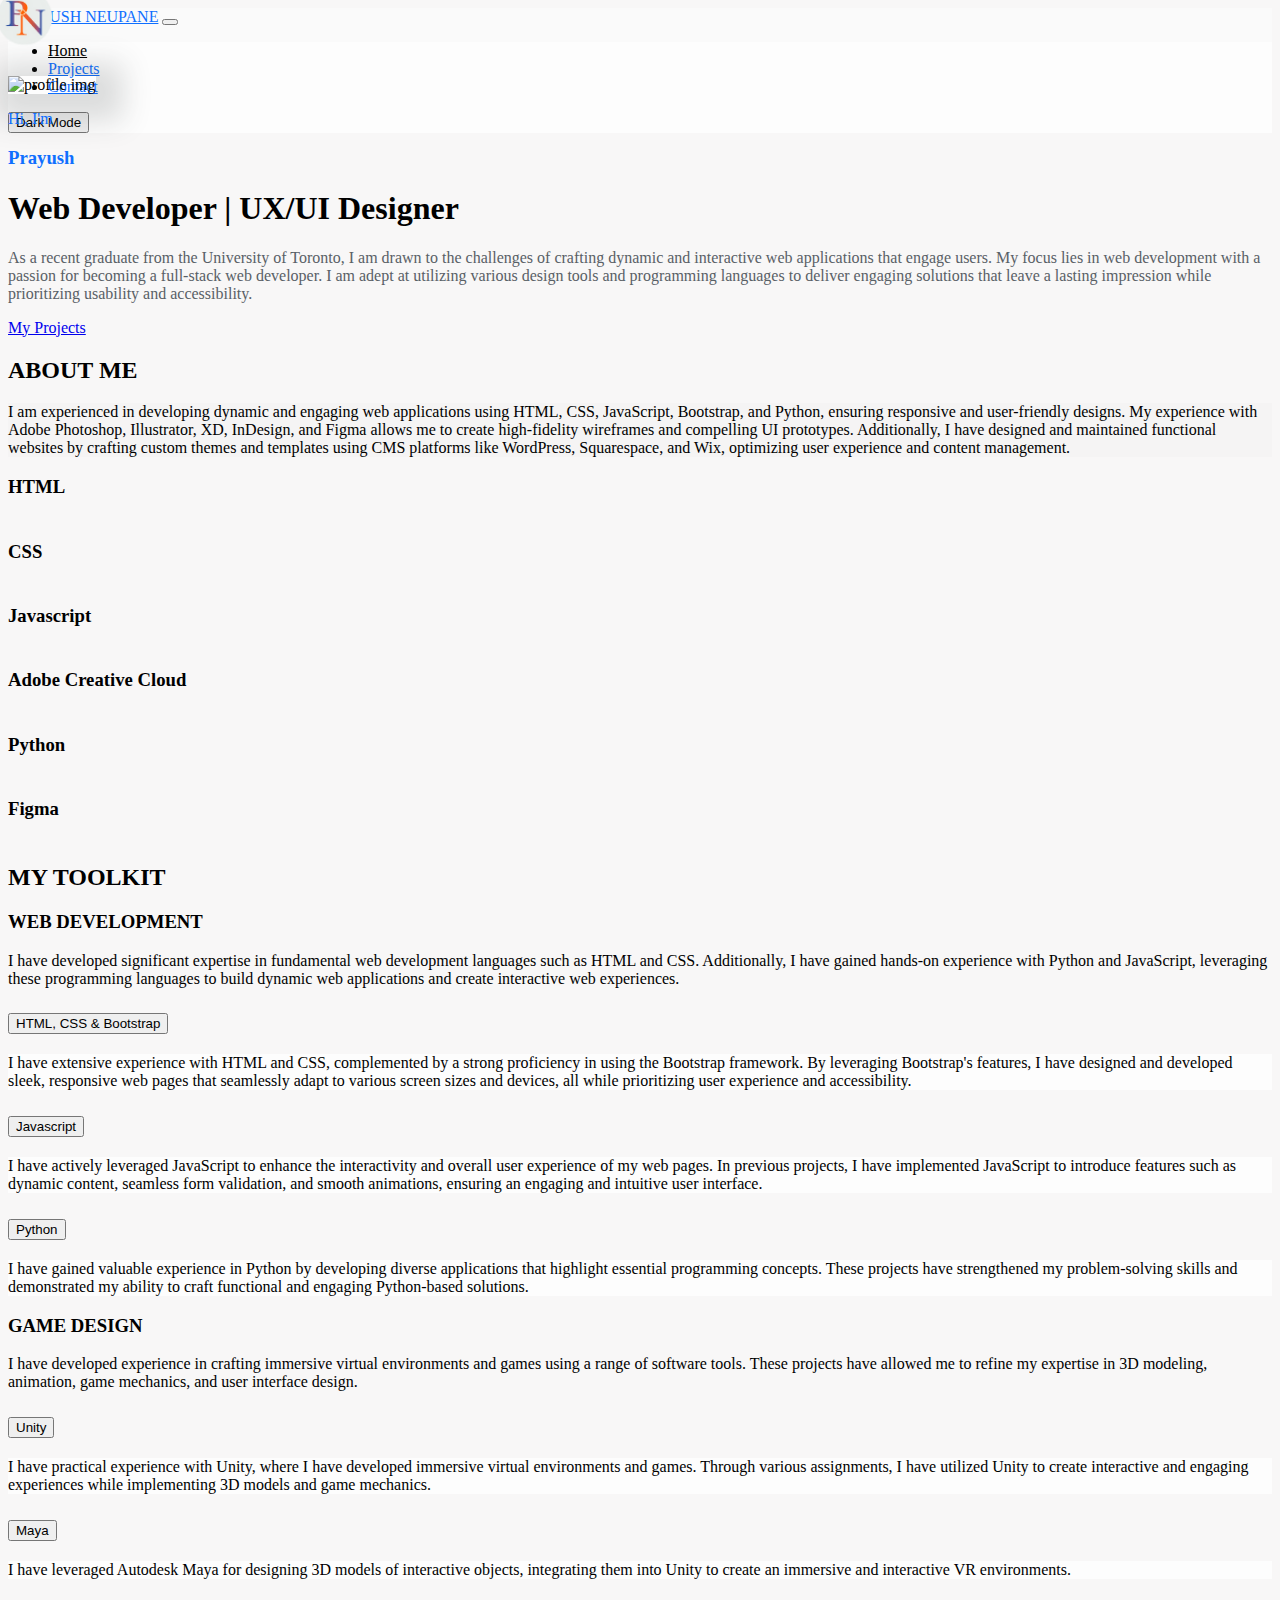
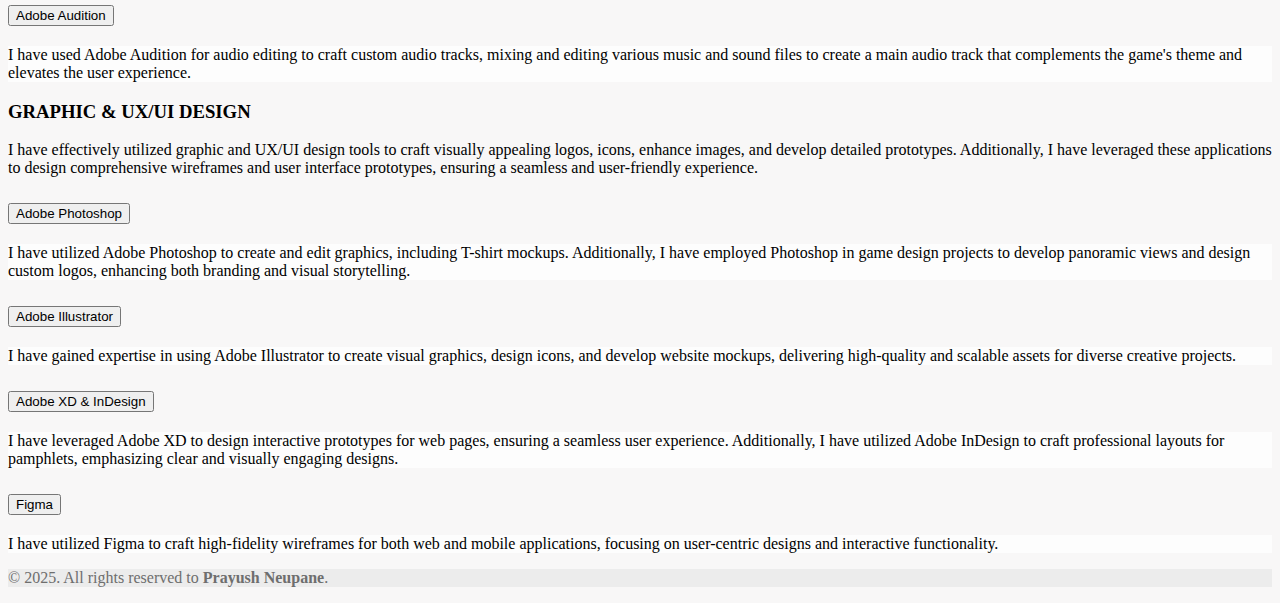
==== commit 52bdeedb: "updated logo" ====
--- a/Portfolio/index.html
+++ b/Portfolio/index.html
@@ -63,7 +63,7 @@
           <div class="home-text ms-5" data-aos="fade-down" data-aos-duration="1200">
             <p class="introFirst mb-1 fs-4">Hi, I'm</p>
             <h3 class="introSecond text-uppercase fs-3 fw-bold" data-aos="zoom-out-left" data-aos-duration="1200">
-              Prayush Neupane</h3>
+              Prayush</h3>
             <h1 class="text-danger text-uppercase fs-2 fw-bold text-decoration-underline">Web Developer | UX/UI Designer
             </h1>
 
--- a/Portfolio/css/custom.css
+++ b/Portfolio/css/custom.css
@@ -236,20 +236,20 @@
 
 .navbar-brand {
     position: relative;
-    transition: all 0.3s ease-in-out;
+    transition: all 0.2s ease-in-out;
 }
 
 .navbar-brand .logo {
-    height: 68px;
+    height: 60px;
     /* Desired height of the logo */
     position: absolute;
     top: 50%;
-    transform: translateY(-50%);
+    transform: translateY(-48%);
     right: 68%;
 }
 
 .navbar-brand:hover {
-    transform: scale(1.07);
+    transform: scale(1.1);
 
 }
 
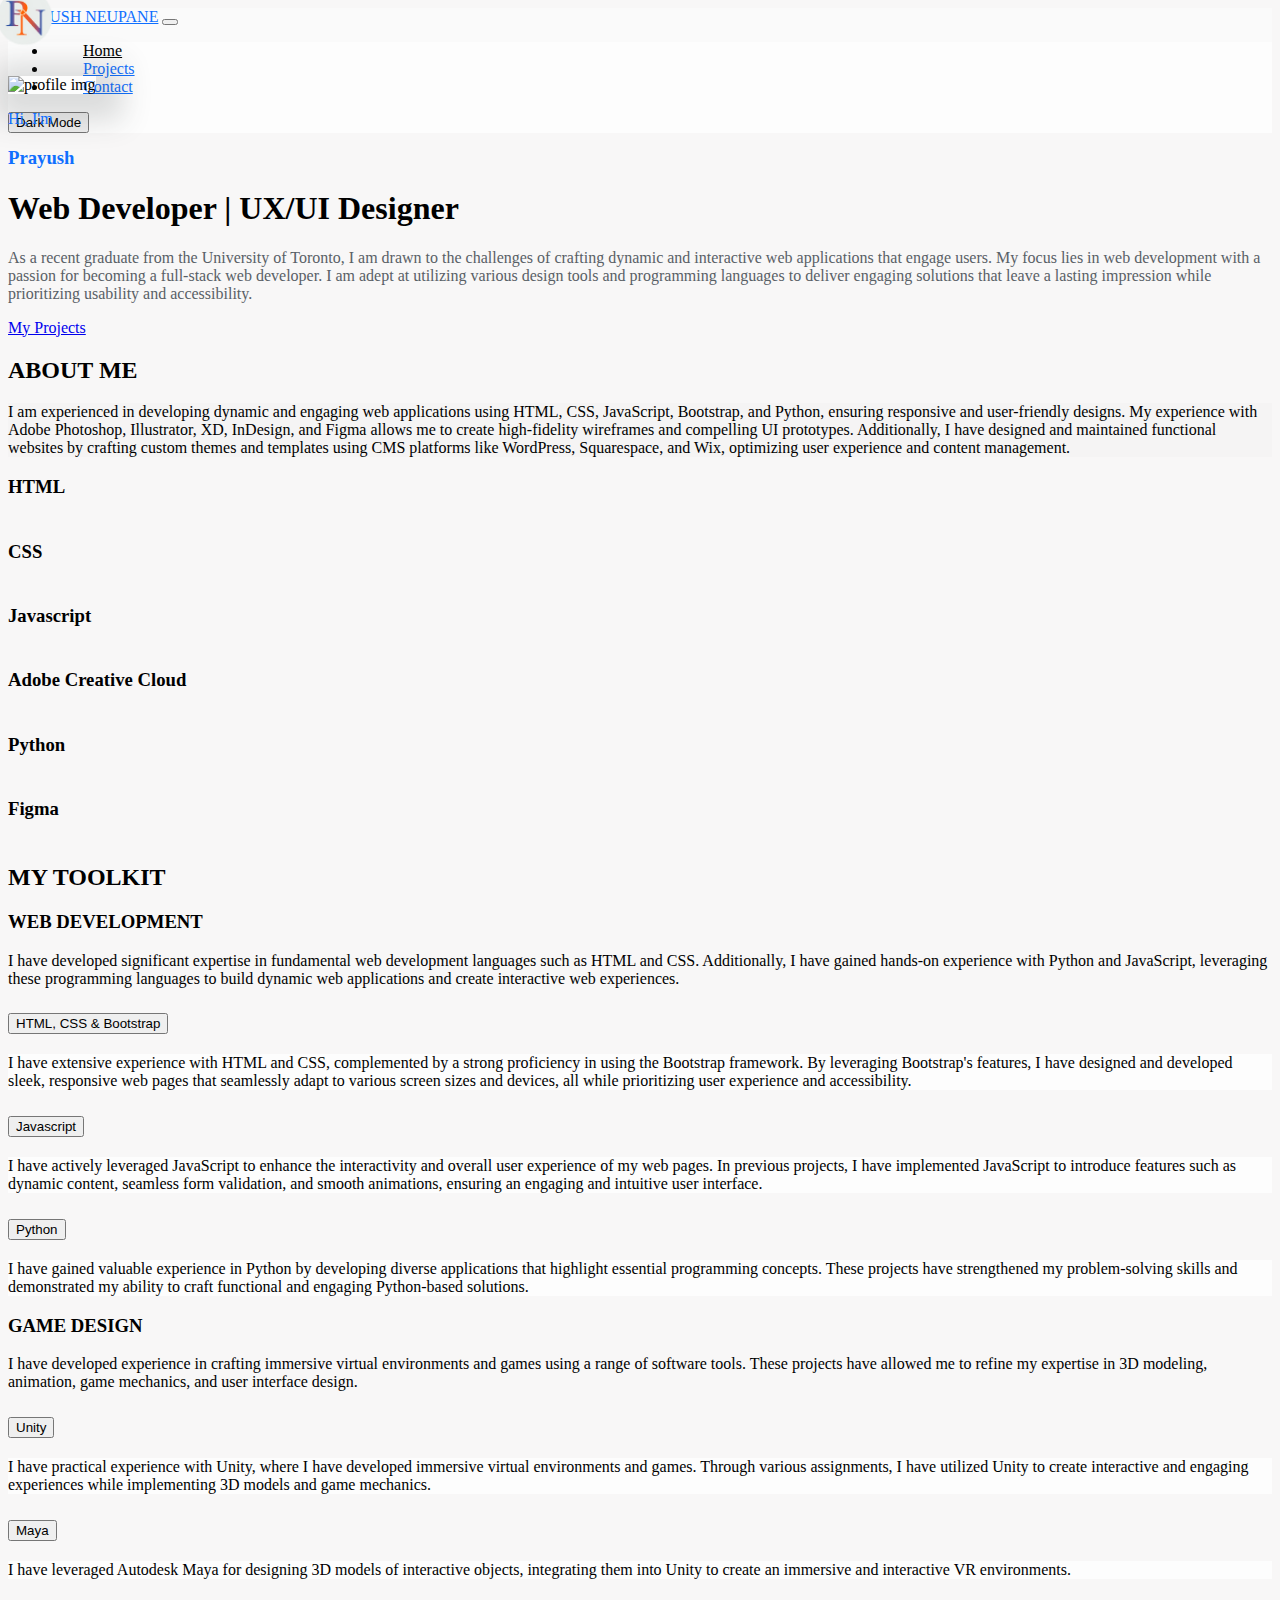
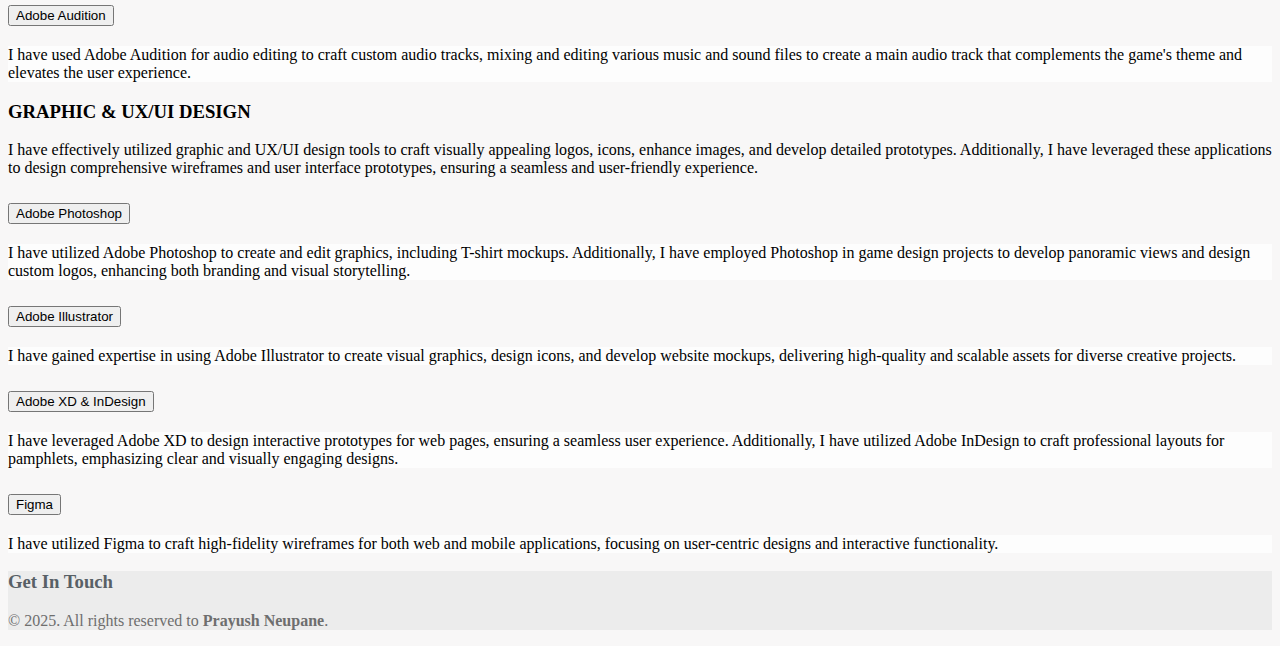
==== commit bd253895: "Footer Update" ====
--- a/Portfolio/index.html
+++ b/Portfolio/index.html
@@ -457,13 +457,15 @@
   </section>
 
 
-  <footer class="footer border-top py-3 foot">
+  <footer class="footer border-top py-4 foot">
     <div class="container-lg">
       <div class="row">
-        <div class="col-lg-12 text-center">
+        <div class="col-lg-12 text-center" data-aos="zoom-in" data-aos-duration="800">
+          <h3 class="introText">Get In Touch</h3>
           <a href="mailto:prayushneup12@gmail.com" class="mx-2"><i class="fa-solid fa-envelope"></i></a>
           <a href="https://www.linkedin.com/in/prayush-neupane/" class="mx-2"><i class="fab fa-linkedin"></i></a>
-          <p class="m-0 text-center">&copy; 2025. All rights reserved to <strong>Prayush Neupane</strong>.</p>
+          <a href="https://github.com/PrayushNeup" class="mx-2"><i class="fab fa-github"></i></a>
+          <p class="m-0 text-center pb-2">&copy; 2025. All rights reserved to <strong>Prayush Neupane</strong>.</p>
         </div>
       </div>
     </div>
--- a/Portfolio/css/custom.css
+++ b/Portfolio/css/custom.css
@@ -219,7 +219,12 @@
 
 .navbar a.nav-link {
     color: #0f6fff;
-}
+    
+}
+.nav-item{
+    padding-left: 35px;
+} 
+
 
 .navbar a.nav-link:hover {
     color: #0035a8;
